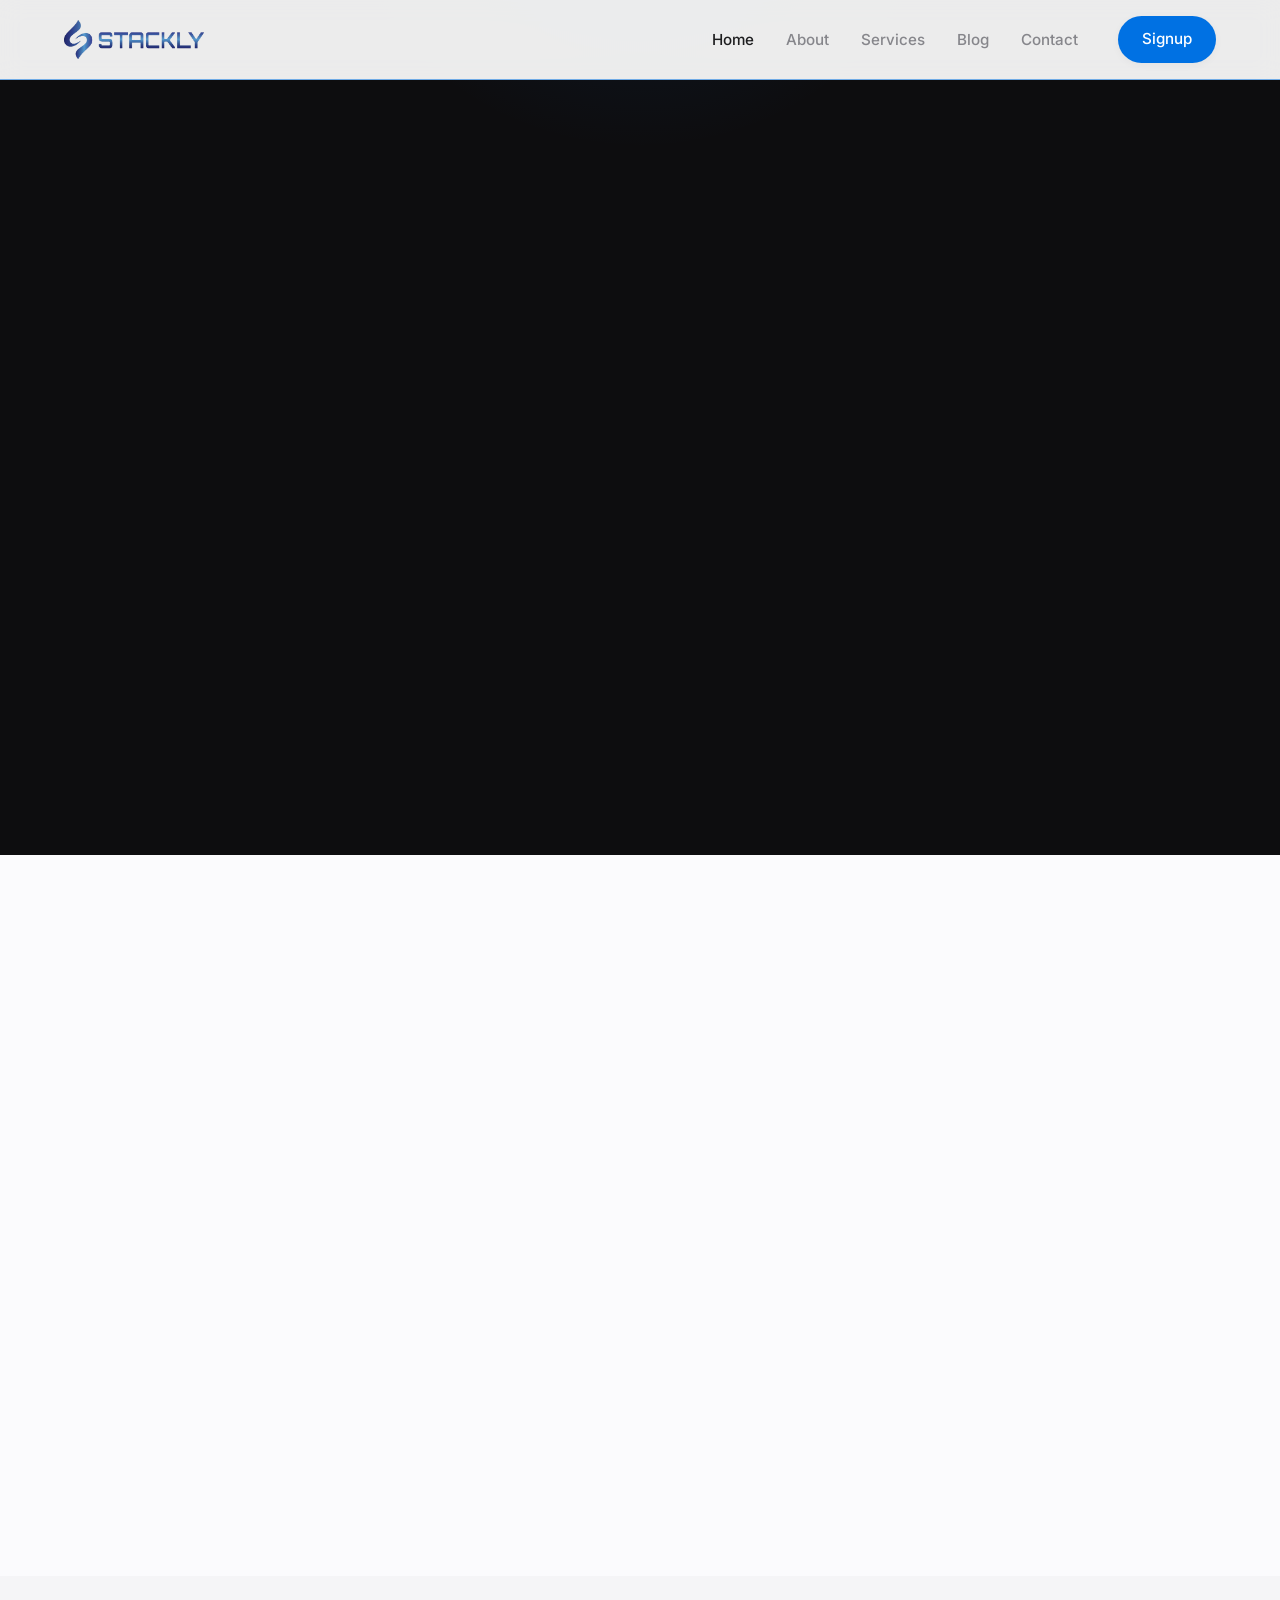
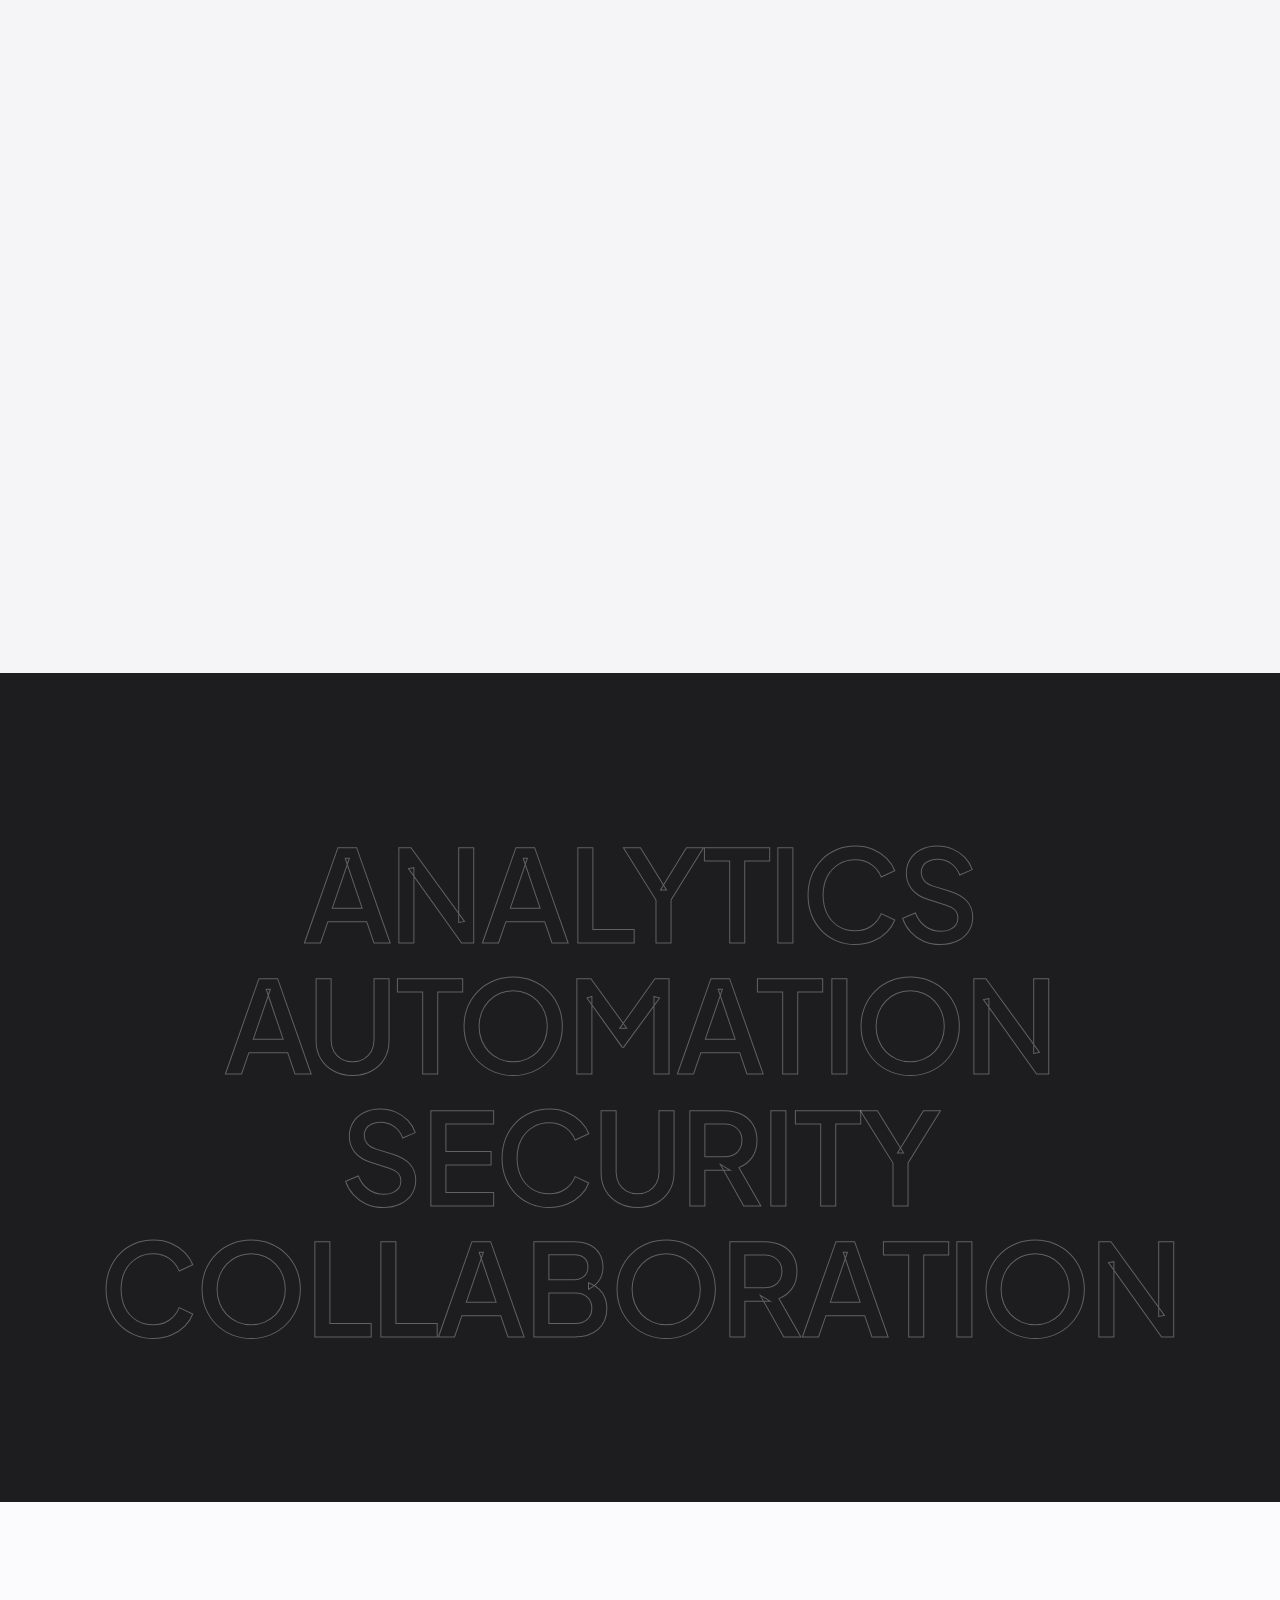
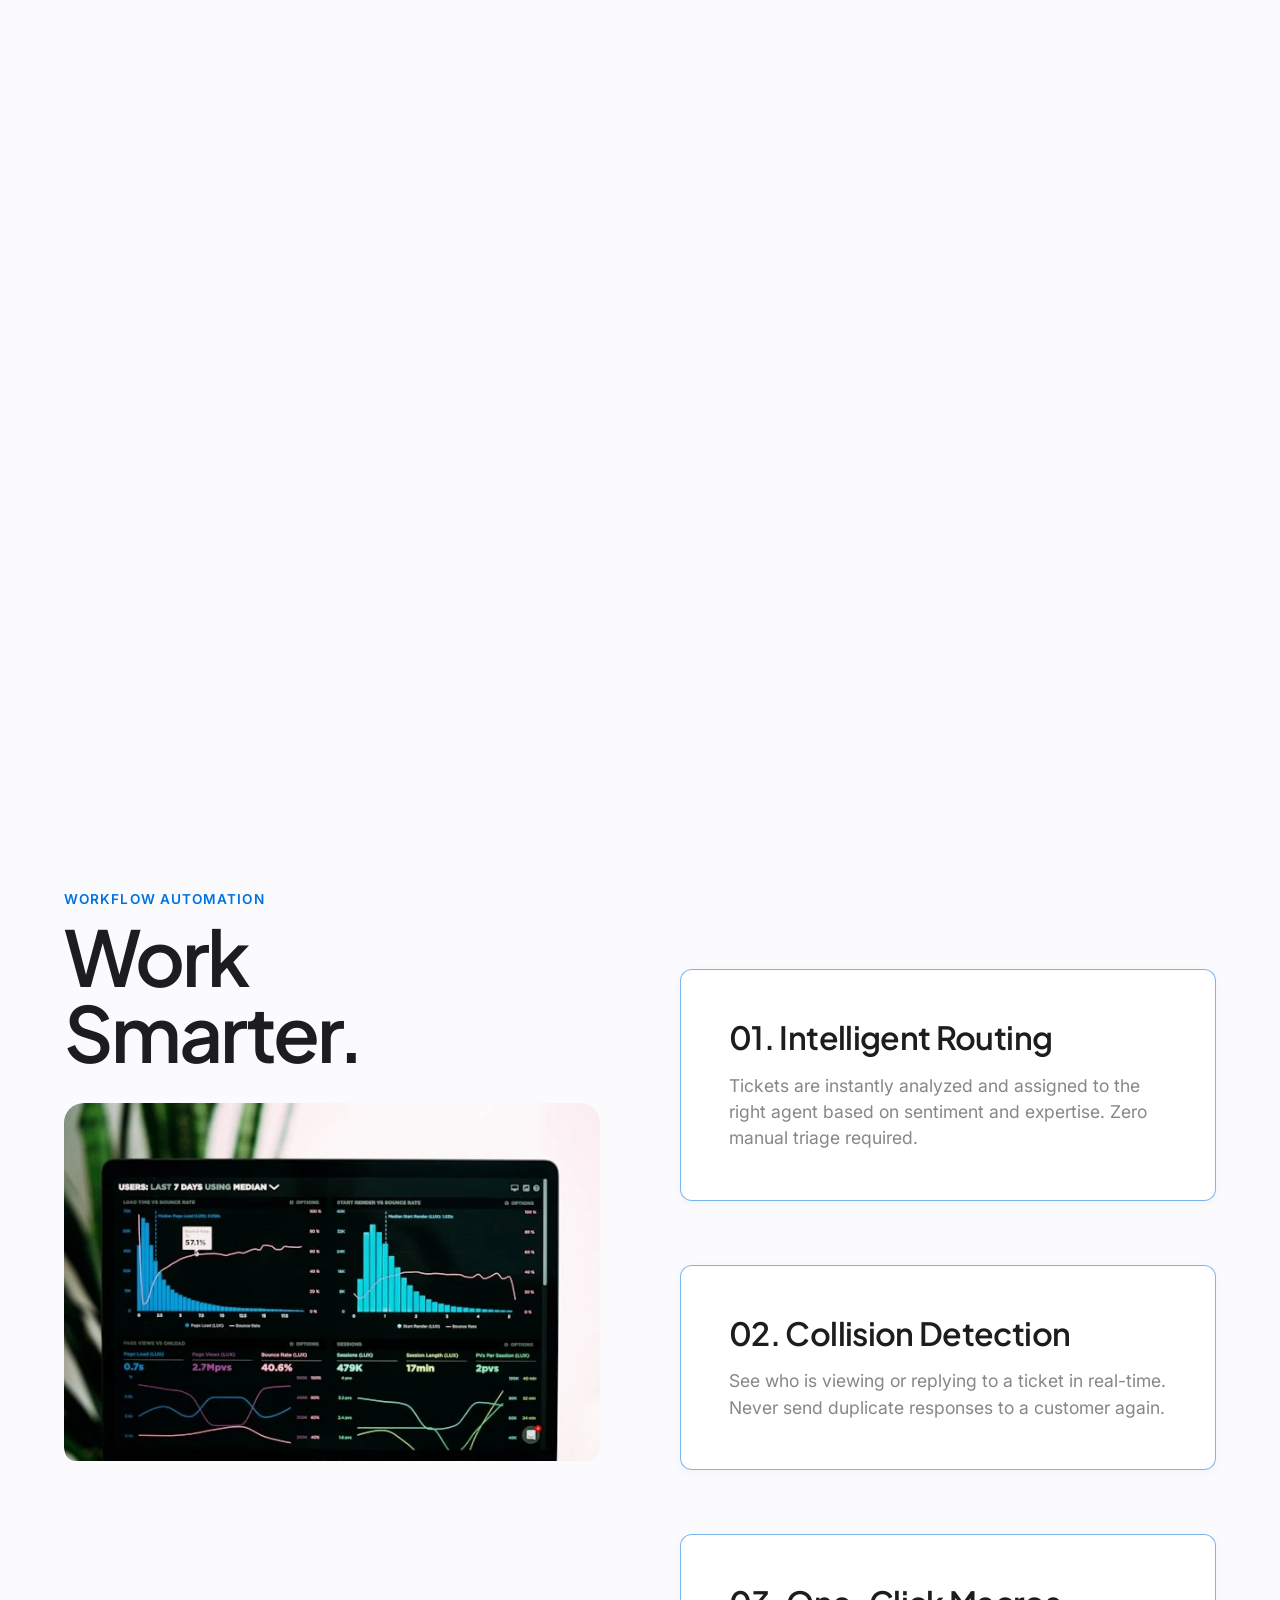
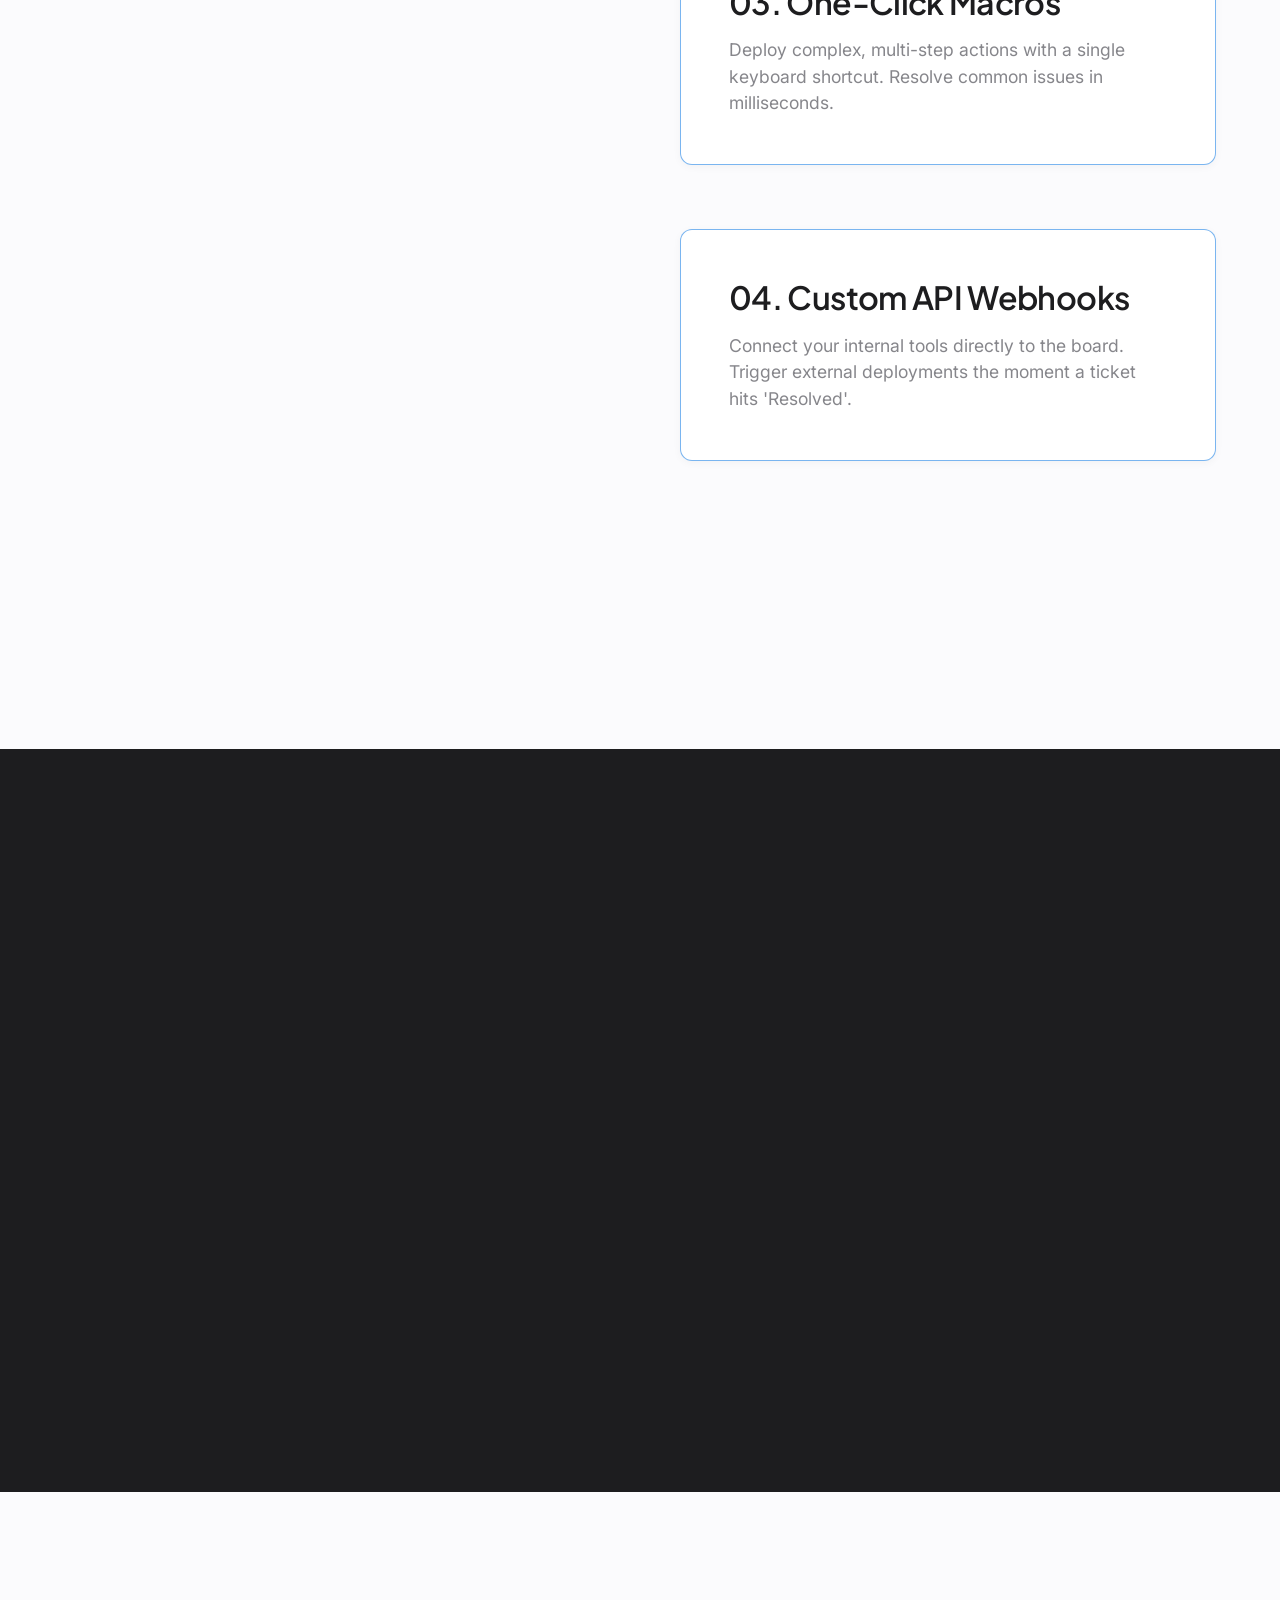
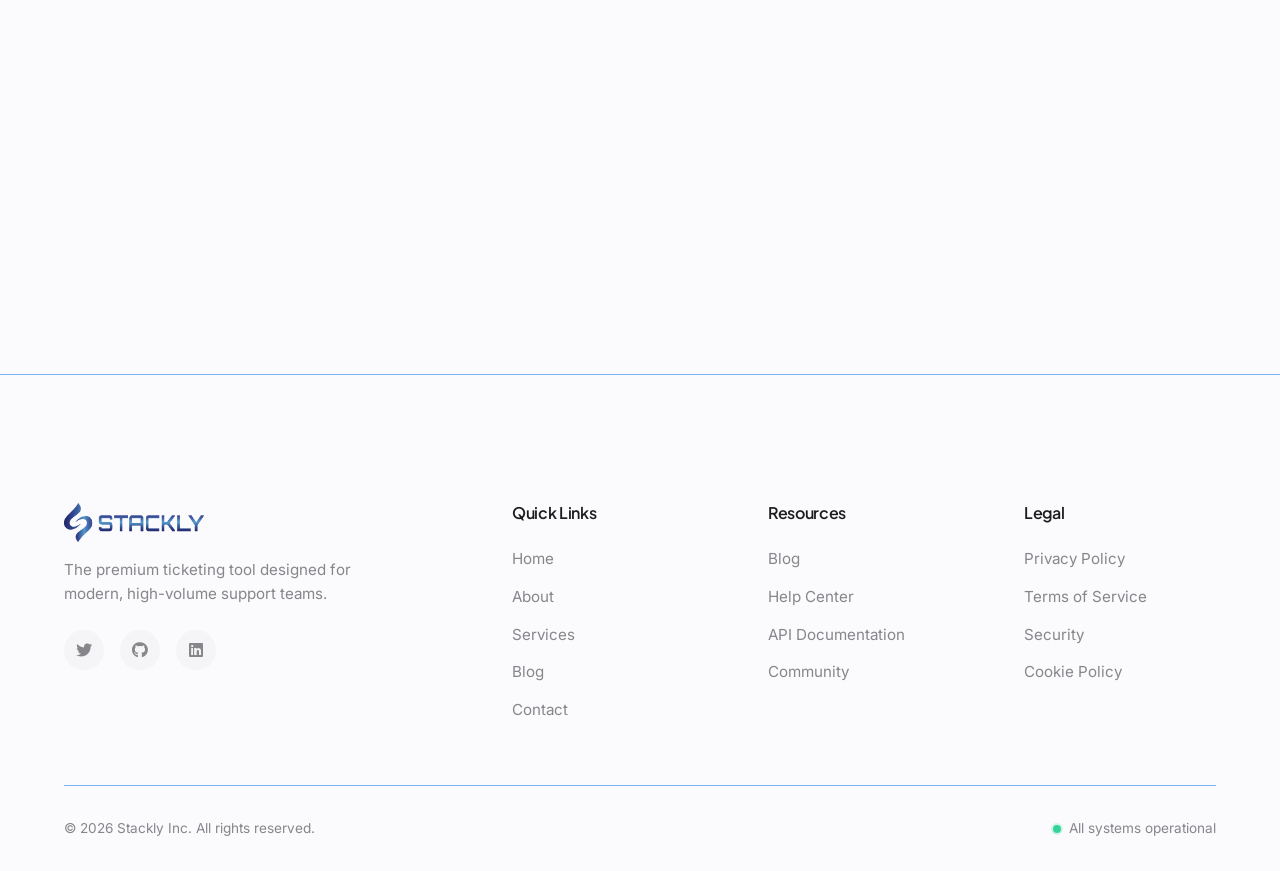
==== index.html @ b0f9d083 "Ticketing tool theme" ====
<!DOCTYPE html>
<html lang="en">

<head>
    <meta charset="UTF-8">
    <meta name="viewport" content="width=device-width, initial-scale=1.0, maximum-scale=1.0, user-scalable=no">
    <meta name="description" content="Stackly Support Desk - A premium ticketing and issue tracking tool.">
    <meta name="theme-color" content="#f5f5f7">

    <title>Stackly | Support Desk</title>

    <link rel="preconnect" href="https://fonts.googleapis.com">
    <link rel="preconnect" href="https://fonts.gstatic.com" crossorigin>

    <link href="https://unpkg.com/aos@2.3.1/dist/aos.css" rel="stylesheet">

    <link rel="stylesheet" href="https://cdnjs.cloudflare.com/ajax/libs/font-awesome/6.4.0/css/all.min.css"
        integrity="sha512-iecdLmaskl7CVkqkXNQ/ZH/XLlvWZOJyj7Yy7tcenmpD1ypASozpmT/E0iPtmFIB46ZmdtAc9eNBvH0H/ZpiBw=="
        crossorigin="anonymous" referrerpolicy="no-referrer" />

    <link href="https://fonts.googleapis.com/icon?family=Material+Icons+Outlined" rel="stylesheet">

    <link rel="stylesheet" href="shared.css">
    <link rel="stylesheet" href="style.css">
</head>

<body>
    <header class="header">
        <div class="container">
            <a href="index.html" class="logo">
                <img src="./assets/Stackly-logo-Blue.webp" alt="Stackly Logo" loading="lazy">
            </a>
            <nav class="nav" id="nav">
                <ul class="nav-list">
                    <li><a href="index.html" class="nav-link active">Home</a></li>
                    <li><a href="about.html" class="nav-link">About</a></li>
                    <li><a href="services.html" class="nav-link">Services</a></li>
                    <li><a href="blog.html" class="nav-link">Blog</a></li>
                    <li><a href="contact.html" class="nav-link">Contact</a></li>
                </ul>
                <div class="nav-buttons">
                    <a href="signup.html" class="btn btn-primary">
                        Signup
                    </a>
                </div>
            </nav>
            <button class="menu-btn" id="menuBtn" aria-label="Toggle Menu">
                <span class="material-icons-outlined">menu</span>
            </button>
        </div>
    </header>
    <section class="hero-section" id="hero">
        <div class="mouse-spotlight"></div>

        <div class="hero-container">
            <div class="hero-content">
                <div data-aos="fade-down" data-aos-duration="1000">
                    <span class="chip chip-outline hero-badge"
                        style="color: #fff; border-color: rgba(255,255,255,0.2);">
                        <span class="material-icons-outlined"
                            style="font-size: 14px; margin-right: 4px;">auto_awesome</span>
                        Introducing Smart Triage
                    </span>
                </div>

                <h1 class="stagger-title">
                    <span data-aos="fade-up" data-aos-delay="100">Resolve.</span>
                    <span data-aos="fade-up" data-aos-delay="200">Refine.</span>
                    <span class="highlight-gradient" data-aos="fade-up" data-aos-delay="300">Rejoice.</span>
                </h1>

                <p class="hero-desc" data-aos="fade-up" data-aos-delay="400">
                    Stop managing tickets and start solving problems. Stackly brings intelligent automation and a
                    distraction-free environment to your support workflow.
                </p>

                <div class="hero-actions" data-aos="fade-up" data-aos-delay="500">
                    <a href="404page.html" class="btn btn-primary"
                        style="padding: 1rem 2.5rem; font-size: 1.05rem;">Start Free
                        Trial</a>
                    <a href="404page.html" class="btn btn-ghost glass-btn"
                        style="padding: 1rem 2.5rem; font-size: 1.05rem;">Explore Features</a>
                </div>
            </div>

            <div class="bento-visual">
                <div class="bento-card stat-card" data-aos="fade-right" data-aos-delay="600">
                    <span class="material-icons-outlined stat-icon">timer</span>
                    <div class="stat-info">
                        <h4>2.4m</h4>
                        <p>Avg Response Time</p>
                    </div>
                </div>
                <div class="bento-card chart-card" data-aos="fade-left" data-aos-delay="800">
                    <span class="material-icons-outlined stat-icon">trending_up</span>
                    <div class="stat-info">
                        <h4>98.9%</h4>
                        <p>Resolution Rate</p>
                    </div>
                </div>

                <div class="bento-card live-card" data-aos="zoom-in" data-aos-delay="700">
                    <div class="pulse-indicator"></div>
                    <div class="live-info">
                        <p class="ticket-id">Ticket #8042</p>
                        <h4>Payment Gateway Timeout</h4>
                        <div style="margin-top: 1rem;">
                            <span class="chip chip-warning">In Progress</span>
                            <span class="chip chip-outline" style="color: #fff; border-color: #fff;">Assigned to
                                Alex</span>
                        </div>
                    </div>
                </div>


            </div>
        </div>
    </section>

    <section class="section-main" id="features">
        <div class="section-heading heading-center" data-aos="fade-up">
            <span class="heading-overline">Core Platform</span>
            <h2>Everything you need to <span class="highlight-marker">resolve faster</span></h2>
            <p class="heading-desc">
                We stripped away the clutter. What's left is a lightning-fast, highly focused workspace designed
                specifically for high-volume support teams.
            </p>
        </div>

        <div class="features-grid">

            <div class="card-interactive feature-card" data-aos="fade-up" data-aos-delay="100">
                <div class="feature-icon">
                    <span class="material-icons-outlined">view_kanban</span>
                </div>
                <h3>Frictionless Kanban</h3>
                <p>Drag, drop, and resolve. Our board renders at 60fps, meaning zero lag even when managing thousands of
                    active tickets across multiple boards.</p>
                <a href="404page.html" class="feature-link">Learn more <span
                        class="material-icons-outlined">arrow_right_alt</span></a>
            </div>


            <div class="card-interactive feature-card" data-aos="fade-up" data-aos-delay="200">
                <div class="feature-icon">
                    <span class="material-icons-outlined">route</span>
                </div>
                <h3>Smart Routing</h3>
                <p>Automatically assign tickets based on priority, agent workload, or specific technical expertise using
                    our <span class="text-accent">custom rules engine</span>.</p>
                <a href="404page.html" class="feature-link">View automation <span
                        class="material-icons-outlined">arrow_right_alt</span></a>
            </div>


            <div class="card-interactive feature-card" data-aos="fade-up" data-aos-delay="300">
                <div class="feature-icon">
                    <span class="material-icons-outlined">insights</span>
                </div>
                <h3>Real-time Analytics</h3>
                <p>Monitor resolution rates, agent performance, and customer satisfaction scores live. No more waiting
                    for end-of-week reporting exports.</p>
                <a href="404page.html" class="feature-link">Explore dashboards <span
                        class="material-icons-outlined">arrow_right_alt</span></a>
            </div>
        </div>
    </section>

    <section class="section-alt" id="about">
        <div class="about-container">
            <div class="about-grid">


                <div class="about-content" data-aos="fade-right" data-aos-duration="800">
                    <span class="heading-overline">Why Stackly?</span>
                    <h2>Built for speed, <br>designed for <span class="text-accent">clarity.</span></h2>
                    <p class="about-desc">
                        Most ticketing tools are bloated with legacy features you never use. We rebuilt the support
                        experience from the ground up to focus entirely on what matters: resolving customer issues as
                        quickly as possible without agent burnout.
                    </p>

                    <ul class="benefit-list">
                        <li>
                            <span class="material-icons-outlined benefit-icon">check_circle</span>
                            <strong>Zero-clutter interface:</strong> See only what you need to solve the current ticket.
                        </li>
                        <li>
                            <span class="material-icons-outlined benefit-icon">check_circle</span>
                            <strong>Keyboard-first design:</strong> Navigate, assign, and resolve without touching your
                            mouse.
                        </li>
                        <li>
                            <span class="material-icons-outlined benefit-icon">check_circle</span>
                            <strong>Enterprise-grade security:</strong> End-to-end encryption for all customer data.
                        </li>
                    </ul>

                    <a href="404page.html" class="btn btn-primary" style="margin-top: 1rem;">Read our story</a>
                </div>


                <div class="about-visual" data-aos="fade-left" data-aos-duration="800" data-aos-delay="200">

                    <div class="image-wrapper">
                        <img src="./assets/Home1.webp" alt="Team collaborating on support tickets"
                            class="img-cover shadow-premium">
                        <div class="floating-stat-card card-base" data-aos="zoom-in" data-aos-delay="600">
                            <div class="stat-header">
                                <span class="material-icons-outlined" style="color: #34d399;">arrow_upward</span>
                                <span style="font-weight: 600; color: #107b3b;">+42%</span>
                            </div>
                            <p style="font-size: 0.85rem; color: var(--text-secondary); margin-top: 0.25rem;">Team
                                Productivity</p>
                        </div>
                    </div>
                </div>
            </div>
        </div>
    </section>

    <section class="hover-reveal-section section-dark">

        <div class="hover-image-cursor" id="hoverCursor">
            <img src="" alt="Preview" id="hoverCursorImg">
        </div>

        <div class="hover-list">

            <div class="hover-item" data-img="./assets/home2.webp">
                <h2>Analytics</h2>
            </div>
            <div class="hover-item" data-img="./assets/home3.webp">
                <h2>Automation</h2>
            </div>
            <div class="hover-item" data-img="./assets/home4.webp">
                <h2>Security</h2>
            </div>
            <div class="hover-item" data-img="./assets/home1.webp">
                <h2>Collaboration</h2>
            </div>
        </div>
    </section>
    <section class="section-main" id="blog">
        <div class="section-heading heading-center" data-aos="fade-up">
            <span class="heading-overline">Resources & Updates</span>
            <h2>The latest from <span class="text-accent">Stackly</span></h2>
            <p class="heading-desc">
                Product updates, support team best practices, and industry insights to help you deliver exceptional
                customer experiences.
            </p>
        </div>

        <div class="blog-grid">
            <article class="blog-card card-interactive" data-aos="fade-up" data-aos-delay="100">
                <div class="blog-image-wrapper">
                    <img src="./assets/blog2.webp" alt="Data dashboard" class="blog-image">
                </div>
                <div class="blog-content">
                    <div class="blog-meta">
                        <span class="chip chip-primary">Product Update</span>
                        <span class="blog-date">Oct 12, 2026</span>
                    </div>
                    <h3>Introducing AI-Powered Triage</h3>
                    <p>Learn how our new machine learning model automatically tags, prioritizes, and routes incoming
                        tickets with 98% accuracy.</p>
                    <a href="404page.html" class="feature-link">Read Article <span
                            class="material-icons-outlined">arrow_right_alt</span></a>
                </div>
            </article>

            <article class="blog-card card-interactive" data-aos="fade-up" data-aos-delay="200">
                <div class="blog-image-wrapper">
                    <img src="./assets/blog1.webp" alt="Team meeting" class="blog-image">
                </div>
                <div class="blog-content">
                    <div class="blog-meta">
                        <span class="chip chip-default">Best Practices</span>
                        <span class="blog-date">Sep 28, 2026</span>
                    </div>
                    <h3>How to reduce First Response Time</h3>
                    <p>A deep dive into the workflows and automation rules top-performing teams use to cut their
                        response times in half.</p>
                    <a href="404page.html" class="feature-link">Read Article <span
                            class="material-icons-outlined">arrow_right_alt</span></a>
                </div>
            </article>

            <article class="blog-card card-interactive" data-aos="fade-up" data-aos-delay="300">
                <div class="blog-image-wrapper">
                    <img src="./assets/blog3.webp" alt="Office space" class="blog-image">
                </div>
                <div class="blog-content">
                    <div class="blog-meta">
                        <span class="chip chip-outline">Company News</span>
                        <span class="blog-date">Sep 15, 2026</span>
                    </div>
                    <h3>Stackly secures Series A Funding</h3>
                    <p>We are thrilled to announce our $12M Series A round, allowing us to accelerate platform
                        development and expand our global team.</p>
                    <a href="404page.html" class="feature-link">Read Article <span
                            class="material-icons-outlined">arrow_right_alt</span></a>
                </div>
            </article>
        </div>
    </section>

    <section class="modern-sticky-section" id="sticky-features">
        <div class="sticky-container">


            <div class="sticky-left">
                <div class="sticky-content">
                    <span class="heading-overline">Workflow Automation</span>
                    <h2 class="massive-text">Work <br> <span class="text-accent">Smarter.</span></h2>
                    <div class="sticky-visual">
                        <img src="./assets/home2.webp" alt="Dashboard" class="img-cover">
                    </div>
                </div>
            </div>


            <div class="scrolling-right">
                <div class="scroll-card card-interactive">
                    <h3>01. Intelligent Routing</h3>
                    <p>Tickets are instantly analyzed and assigned to the right agent based on sentiment and expertise.
                        Zero manual triage required.</p>
                </div>

                <div class="scroll-card card-interactive">
                    <h3>02. Collision Detection</h3>
                    <p>See who is viewing or replying to a ticket in real-time. Never send duplicate responses to a
                        customer again.</p>
                </div>

                <div class="scroll-card card-interactive">
                    <h3>03. One-Click Macros</h3>
                    <p>Deploy complex, multi-step actions with a single keyboard shortcut. Resolve common issues in
                        milliseconds.</p>
                </div>

                <div class="scroll-card card-interactive">
                    <h3>04. Custom API Webhooks</h3>
                    <p>Connect your internal tools directly to the board. Trigger external deployments the moment a
                        ticket hits 'Resolved'.</p>
                </div>
            </div>

        </div>
    </section>

    <section class="section-dark" id="testimonials"
        style="min-height: 80vh; display: flex; flex-direction: column; justify-content: center;">

        <div class="hero-glow" style="top: 10%; opacity: 0.4;"></div>

        <div class="section-heading heading-center" data-aos="fade-up">
            <span class="heading-overline" style="color: #66b2ff;">Social Proof</span>
            <h2>Loved by <span class="highlight-gradient">Support Teams</span></h2>
        </div>

        <div class="testimonial-spotlight-container" data-aos="zoom-in-up" data-aos-delay="200">


            <div class="spotlight-glass-panel">
                <span class="material-icons-outlined quote-icon-large">format_quote</span>

                <div class="active-quote-wrapper" id="quoteWrapper">
                    <div class="stars" id="activeStars">

                    </div>
                    <p class="active-review-text" id="activeQuoteText"></p>

                    <div class="active-reviewer-info">
                        <h4 id="activeName"></h4>
                        <p id="activeRole"></p>
                    </div>
                </div>
            </div>


            <div class="avatar-navigation" id="avatarNav">

            </div>


            <div class="autoplay-progress">
                <div class="progress-bar" id="progressBar"></div>
            </div>
        </div>
    </section>

    <section class="section-main" id="pricing">
        <div class="section-heading heading-center" data-aos="fade-up">
            <span class="heading-overline">Simple Pricing</span>
            <h2>Transparent plans for <span class="text-accent">any team size</span></h2>
            <p class="heading-desc">
                Start for free, then upgrade as your support volume grows. No hidden fees or surprise overages.
            </p>
        </div>


        <div class="billing-toggle-container" data-aos="fade-up" data-aos-delay="100">
            <span class="toggle-label" id="label-monthly">Monthly</span>
            <label class="toggle-switch">
                <input type="checkbox" id="billingToggle">
                <span class="toggle-slider"></span>
            </label>
            <span class="toggle-label" id="label-yearly">Annually <span class="save-badge">Save 20%</span></span>
        </div>

        <div class="pricing-grid">

            <div class="pricing-card card-base" data-aos="fade-up" data-aos-delay="150">
                <div class="pricing-header">
                    <h3>Starter</h3>
                    <p>For small teams getting started.</p>
                    <div class="price">
                        <span class="currency">$</span>
                        <span class="amount" data-monthly="19" data-yearly="15">19</span>
                        <span class="period">/mo per user</span>
                    </div>
                    <a href="404page.html" class="btn btn-ghost full-width">Start Free Trial</a>
                </div>
                <div class="pricing-features">
                    <ul>
                        <li><span class="material-icons-outlined">check</span> Up to 3 Users</li>
                        <li><span class="material-icons-outlined">check</span> Unified Email Inbox</li>
                        <li><span class="material-icons-outlined">check</span> Basic Kanban Board</li>
                        <li><span class="material-icons-outlined">check</span> 7-Day Ticket History</li>
                        <li class="disabled"><span class="material-icons-outlined">close</span> AI Auto-Triage</li>
                    </ul>
                </div>
            </div>


            <div class="pricing-card card-base popular-tier" data-aos="fade-up" data-aos-delay="250">
                <div class="popular-badge">Most Popular</div>
                <div class="pricing-header">
                    <h3>Professional</h3>
                    <p>For scaling support operations.</p>
                    <div class="price">
                        <span class="currency">$</span>
                        <span class="amount" data-monthly="49" data-yearly="39">49</span>
                        <span class="period">/mo per user</span>
                    </div>
                    <a href="404page.html" class="btn btn-primary full-width">Start Free Trial</a>
                </div>
                <div class="pricing-features">
                    <ul>
                        <li><span class="material-icons-outlined">check</span> Unlimited Users</li>
                        <li><span class="material-icons-outlined">check</span> Omnichannel Support</li>
                        <li><span class="material-icons-outlined">check</span> Advanced Workflows</li>
                        <li><span class="material-icons-outlined">check</span> Unlimited History</li>
                        <li><span class="material-icons-outlined">check</span> AI Auto-Triage</li>
                    </ul>
                </div>
            </div>


            <div class="pricing-card card-base" data-aos="fade-up" data-aos-delay="350">
                <div class="pricing-header">
                    <h3>Enterprise</h3>
                    <p>For custom security and compliance.</p>
                    <div class="price">
                        <span class="currency">$</span>
                        <span class="amount" data-monthly="99" data-yearly="79">99</span>
                        <span class="period">/mo per user</span>
                    </div>
                    <a href="404page.html" class="btn btn-ghost full-width">Contact Sales</a>
                </div>
                <div class="pricing-features">
                    <ul>
                        <li><span class="material-icons-outlined">check</span> Everything in Pro</li>
                        <li><span class="material-icons-outlined">check</span> Dedicated Success Manager</li>
                        <li><span class="material-icons-outlined">check</span> Custom Data Retention</li>
                        <li><span class="material-icons-outlined">check</span> Single Sign-On (SSO)</li>
                        <li><span class="material-icons-outlined">check</span> 24/7 Phone Support</li>
                    </ul>
                </div>
            </div>
        </div>
    </section>

    <section class="section-alt" id="faq">
        <div class="section-heading heading-center" data-aos="fade-up">
            <span class="heading-overline">Questions?</span>
            <h2>Frequently Asked <span class="text-accent">Questions</span></h2>
            <p class="heading-desc">
                Everything you need to know about the product and billing.
            </p>
        </div>

        <div class="faq-container">

            <div class="faq-item" data-aos="fade-up" data-aos-delay="100">
                <button class="faq-question">
                    Can I integrate my existing email support address?
                    <span class="material-icons-outlined faq-icon">add</span>
                </button>
                <div class="faq-answer">
                    <div class="faq-answer-inner">
                        <p>Yes, absolutely. You can forward emails from Gmail, Outlook, or any standard IMAP provider
                            directly into Stackly. Setting it up takes less than two minutes from your dashboard.</p>
                    </div>
                </div>
            </div>


            <div class="faq-item" data-aos="fade-up" data-aos-delay="200">
                <button class="faq-question">
                    How does the AI Auto-Triage work?
                    <span class="material-icons-outlined faq-icon">add</span>
                </button>
                <div class="faq-answer">
                    <div class="faq-answer-inner">
                        <p>Our machine learning model analyzes the text of incoming tickets. It automatically assigns a
                            priority level, adds relevant tags, and routes the ticket to the agent with the right
                            expertise, bypassing the need for manual sorting.</p>
                    </div>
                </div>
            </div>


            <div class="faq-item" data-aos="fade-up" data-aos-delay="300">
                <button class="faq-question">
                    Is there a limit to how many historical tickets I can store?
                    <span class="material-icons-outlined faq-icon">add</span>
                </button>
                <div class="faq-answer">
                    <div class="faq-answer-inner">
                        <p>On the Starter plan, we keep 7 days of ticket history searchable. On the Professional and
                            Enterprise plans, your ticket history is unlimited and stored securely forever.</p>
                    </div>
                </div>
            </div>


            <div class="faq-item" data-aos="fade-up" data-aos-delay="400">
                <button class="faq-question">
                    Can I switch between monthly and annual billing later?
                    <span class="material-icons-outlined faq-icon">add</span>
                </button>
                <div class="faq-answer">
                    <div class="faq-answer-inner">
                        <p>Yes. You can upgrade, downgrade, or switch your billing cycle at any time from your account
                            settings. Any prorated balance will be automatically applied to your next invoice.</p>
                    </div>
                </div>
            </div>
        </div>
    </section>
    <section class="section-main" id="contact" style="padding-bottom: 0;">
        <div class="cta-wrapper" data-aos="zoom-in" data-aos-duration="800">
            <div class="cta-content">
                <h2>Ready to transform your <br>support workflow?</h2>
                <p>Join thousands of high-performance teams already using Stackly to resolve tickets faster and keep
                    customers happier.</p>

                <div class="cta-actions">
                    <a href="404page.html" class="btn btn-secondary"
                        style="background-color: var(--color-surface); color: var(--color-brand); font-size: 1.1rem; padding: 1rem 2.5rem;">Start
                        your free trial</a>
                    <a href="404page.html" class="btn btn-ghost"
                        style="color: var(--color-surface); border-color: rgba(255,255,255,0.3); font-size: 1.1rem; padding: 1rem 2.5rem;">Contact
                        Sales</a>
                </div>
                <p class="cta-subtext">14-day free trial. No credit card required.</p>
            </div>

            <div class="cta-shape shape-1"></div>
            <div class="cta-shape shape-2"></div>
        </div>
    </section>

    <footer class="footer">
        <div class="footer-container">
            <div class="footer-grid">
                <div class="footer-brand">
                    <a href="index.html" class="logo"> <img src="./assets/Stackly-logo-Blue.webp" alt="Logo"
                            loading="lazy">
                        </span></a>
                    <p>The premium ticketing tool designed for modern, high-volume support teams.</p>
                    <div class="social-links">
                        <a href="404page.html"><i class="fa-brands fa-twitter"></i></a>
                        <a href="404page.html"><i class="fa-brands fa-github"></i></a>
                        <a href="404page.html"><i class="fa-brands fa-linkedin"></i></a>
                    </div>
                </div>
                <div class="footer-links">
                    <h4>Quick Links</h4>
                    <ul>
                        <li><a href="index.html">Home</a></li>
                        <li><a href="about.html">About</a></li>
                        <li><a href="services.html">Services</a></li>
                        <li><a href="blog.html">Blog</a></li>
                        <li><a href="contact.html">Contact</a></li>
                    </ul>
                </div>
                <div class="footer-links">
                    <h4>Resources</h4>
                    <ul>
                        <li><a href="#blog">Blog</a></li>
                        <li><a href="404page.html">Help Center</a></li>
                        <li><a href="404page.html">API Documentation</a></li>
                        <li><a href="404page.html">Community</a></li>
                    </ul>
                </div>
                <div class="footer-links">
                    <h4>Legal</h4>
                    <ul>
                        <li><a href="404page.html">Privacy Policy</a></li>
                        <li><a href="404page.html">Terms of Service</a></li>
                        <li><a href="404page.html">Security</a></li>
                        <li><a href="404page.html">Cookie Policy</a></li>
                    </ul>
                </div>
            </div>

            <div class="footer-bottom">
                <p>&copy; 2026 Stackly Inc. All rights reserved.</p>
                <div class="status-indicator">
                    <span class="status-dot"></span> All systems operational
                </div>
            </div>
        </div>
    </footer>
    <script src="https://unpkg.com/@studio-freight/lenis@1.0.34/dist/lenis.min.js"></script>
    <script src="https://cdnjs.cloudflare.com/ajax/libs/gsap/3.12.2/gsap.min.js"></script>
    <script src="https://cdnjs.cloudflare.com/ajax/libs/gsap/3.12.2/ScrollTrigger.min.js"></script>
    <script src="https://unpkg.com/aos@2.3.1/dist/aos.js"></script>
    <script src="script.js"></script>
    <script>



        const heroSection = document.getElementById('hero');

        if (heroSection) {
            heroSection.addEventListener('mousemove', (e) => {

                const rect = heroSection.getBoundingClientRect();


                const x = e.clientX - rect.left;
                const y = e.clientY - rect.top;


                heroSection.style.setProperty('--mouse-x', `${x}px`);
                heroSection.style.setProperty('--mouse-y', `${y}px`);
            });
        }



        document.addEventListener("DOMContentLoaded", () => {
            const testimonials = [
                {
                    id: 0,
                    name: "Shreya",
                    role: "Head of Support.",
                    image: "./assets/review1.webp",
                    quote: "Switching to Stackly was the best decision for our team. The AI auto-triage alone saves our managers 15 hours a week in manual ticket routing. It's incredibly fast.",
                    stars: 5
                },
                {
                    id: 1,
                    name: "David",
                    role: "VP of Customer Success, SaaS Inc.",
                    image: "./assets/review3.webp",
                    quote: "We tried everything—Zendesk, Intercom, Freshdesk. Stackly is the only platform that feels like it was built for the 21st century. The keyboard shortcuts are a game changer.",
                    stars: 5
                },
                {
                    id: 2,
                    name: "Ishwarya",
                    role: "Director of IT, Global Retail",
                    image: "./assets/review2.webp",
                    quote: "The real-time Kanban board is flawless. We manage over 2,000 active tickets across 4 regions, and the UI never drops a single frame. Absolutely premium experience.",
                    stars: 5
                }
            ];

            const quoteWrapper = document.getElementById('quoteWrapper');
            const quoteText = document.getElementById('activeQuoteText');
            const authorName = document.getElementById('activeName');
            const authorRole = document.getElementById('activeRole');
            const starsContainer = document.getElementById('activeStars');
            const avatarNav = document.getElementById('avatarNav');
            const progressBar = document.getElementById('progressBar');

            let currentIndex = 0;
            let autoplayInterval;
            const AUTOPLAY_DURATION = 6000; // 6 seconds per slide


            testimonials.forEach((test, index) => {
                const btn = document.createElement('button');
                btn.className = `avatar-btn ${index === 0 ? 'is-active' : ''}`;
                btn.setAttribute('data-index', index);
                btn.innerHTML = `<img src="${test.image}" alt="${test.name}">`;

                btn.addEventListener('click', () => {
                    if (currentIndex === index) return;
                    resetAutoplay();
                    updateSpotlight(index);
                });

                avatarNav.appendChild(btn);
            });


            const updateSpotlight = (index) => {

                quoteWrapper.classList.add('fade-out');


                document.querySelectorAll('.avatar-btn').forEach(btn => btn.classList.remove('is-active'));
                avatarNav.children[index].classList.add('is-active');


                setTimeout(() => {
                    const data = testimonials[index];
                    quoteText.textContent = `"${data.quote}"`;
                    authorName.textContent = data.name;
                    authorRole.textContent = data.role;


                    starsContainer.innerHTML = '';
                    for (let i = 0; i < data.stars; i++) {
                        starsContainer.innerHTML += '<i class="fa-solid fa-star"></i>';
                    }

                    currentIndex = index;
                    quoteWrapper.classList.remove('fade-out');
                }, 400); // Matches the 0.4s CSS transition
            };


            const startAutoplay = () => {

                progressBar.style.transition = 'none';
                progressBar.style.width = '0%';


                setTimeout(() => {
                    progressBar.style.transition = `width ${AUTOPLAY_DURATION}ms linear`;
                    progressBar.style.width = '100%';
                }, 50);

                autoplayInterval = setInterval(() => {
                    let nextIndex = (currentIndex + 1) % testimonials.length;
                    updateSpotlight(nextIndex);


                    progressBar.style.transition = 'none';
                    progressBar.style.width = '0%';
                    setTimeout(() => {
                        progressBar.style.transition = `width ${AUTOPLAY_DURATION}ms linear`;
                        progressBar.style.width = '100%';
                    }, 50);

                }, AUTOPLAY_DURATION);
            };

            const resetAutoplay = () => {
                clearInterval(autoplayInterval);
                startAutoplay();
            };


            updateSpotlight(0);
            startAutoplay();
        });



        document.addEventListener("DOMContentLoaded", () => {
            const billingToggle = document.getElementById('billingToggle');
            const labelMonthly = document.getElementById('label-monthly');
            const labelYearly = document.getElementById('label-yearly');
            const priceAmounts = document.querySelectorAll('.price .amount');

            if (billingToggle) {

                labelMonthly.classList.add('active');

                billingToggle.addEventListener('change', (e) => {
                    const isYearly = e.target.checked;


                    if (isYearly) {
                        labelYearly.classList.add('active');
                        labelMonthly.classList.remove('active');
                    } else {
                        labelMonthly.classList.add('active');
                        labelYearly.classList.remove('active');
                    }


                    priceAmounts.forEach(amountEl => {
                        amountEl.style.opacity = '0'; // Fade out

                        setTimeout(() => {
                            const newPrice = isYearly
                                ? amountEl.getAttribute('data-yearly')
                                : amountEl.getAttribute('data-monthly');

                            amountEl.textContent = newPrice;
                            amountEl.style.opacity = '1'; // Fade back in
                        }, 150); // Wait half of the CSS transition time
                    });
                });
            }
        });



        document.addEventListener("DOMContentLoaded", () => {
            const faqItems = document.querySelectorAll('.faq-item');

            faqItems.forEach(item => {
                const questionBtn = item.querySelector('.faq-question');

                questionBtn.addEventListener('click', () => {
                    const isOpen = item.classList.contains('is-open');


                    faqItems.forEach(otherItem => {
                        otherItem.classList.remove('is-open');
                    });


                    if (!isOpen) {
                        item.classList.add('is-open');
                    }
                });
            });
        });



        document.addEventListener('DOMContentLoaded', () => {
            const hoverItems = document.querySelectorAll('.hover-item');
            const cursor = document.getElementById('hoverCursor');
            const cursorImg = document.getElementById('hoverCursorImg');

            let mouseX = 0;
            let mouseY = 0;
            let cursorX = 0;
            let cursorY = 0;


            const renderCursor = () => {

                cursorX += (mouseX - cursorX) * 0.15;
                cursorY += (mouseY - cursorY) * 0.15;

                cursor.style.left = `${cursorX}px`;
                cursor.style.top = `${cursorY}px`;

                requestAnimationFrame(renderCursor);
            };
            requestAnimationFrame(renderCursor);


            window.addEventListener('mousemove', (e) => {
                mouseX = e.clientX;
                mouseY = e.clientY;
            });

            hoverItems.forEach(item => {
                item.addEventListener('mouseenter', () => {
                    const imgSrc = item.getAttribute('data-img');
                    cursorImg.src = imgSrc;
                    cursor.classList.add('is-visible');
                });

                item.addEventListener('mouseleave', () => {
                    cursor.classList.remove('is-visible');
                });
            });
        });
    </script>
</body>

</html>
---- shared.css ----
@import url('https://fonts.googleapis.com/css2?family=Inter:wght@300;400;500;600&family=Plus+Jakarta+Sans:wght@500;600;700;800&display=swap');

:root {

    --font-heading: 'Plus Jakarta Sans', -apple-system, BlinkMacSystemFont, "Segoe UI", sans-serif;
    --font-body: 'Inter', -apple-system, BlinkMacSystemFont, "Segoe UI", Roboto, sans-serif;

    --bg-main: #fbfbfd;

    --bg-secondary: #f5f5f7;

    --bg-dark: #1d1d1f;



    --text-primary: #1d1d1f;

    --text-secondary: #86868b;

    --text-inverse: #fbfbfd;



    --color-brand: #0071e3;

    --color-brand-hover: #0077ed;
    --color-surface: #ffffff;

    --color-surface-hover: #f5f5f7;
    --color-danger: #ff3b30;

    --color-danger-hover: #ff453a;


    --shadow-sm: 0 2px 8px rgba(0, 0, 0, 0.04);
    --shadow-md: 0 8px 16px rgba(0, 0, 0, 0.08);
    --shadow-lg: 0 16px 32px rgba(0, 0, 0, 0.12);


    --radius-sm: 8px;
    --radius-md: 12px;
    --radius-lg: 20px;
    --radius-pill: 9999px;


    --transition-fast: 0.15s ease-out;
    --transition-smooth: 0.3s cubic-bezier(0.16, 1, 0.3, 1);

    --border: #0071e385;
}

* {
    margin: 0;
    padding: 0;
    box-sizing: border-box;
}

body {
    font-family: var(--font-body);
    background-color: var(--bg-main);
    color: var(--text-primary);
    -webkit-font-smoothing: antialiased;
    -moz-osx-font-smoothing: grayscale;
    line-height: 1.5;
    overflow-x: hidden;
}

/* =========================================
   CUSTOM SCROLLBAR
   ========================================= */

html {
    scrollbar-width: thin;
    scrollbar-color: var(--text-secondary) var(--bg-main);
}


::-webkit-scrollbar {
    width: 8px;

    height: 8px;

}

::-webkit-scrollbar-track {
    background: var(--bg-main);
    border-left: 1px solid rgba(0, 0, 0, 0.03);

}

::-webkit-scrollbar-thumb {
    background: #c1c1c4;

    border-radius: var(--radius-pill);
    border: 2px solid var(--bg-main);

    transition: background 0.3s ease;
}


::-webkit-scrollbar-thumb:hover {
    background: var(--color-brand);

}


.section-dark ::-webkit-scrollbar-track {
    background: var(--bg-dark);
    border-left: 1px solid rgba(255, 255, 255, 0.05);
}

.section-dark ::-webkit-scrollbar-thumb {
    background: #4a4a4f;
    border: 2px solid var(--bg-dark);
}

.section-dark ::-webkit-scrollbar-thumb:hover {
    background: var(--color-brand);
}

h1,
h2,
h3,
h4,
h5,
h6 {
    font-weight: 600;
    letter-spacing: -0.02em;
    color: var(--text-primary);
    margin-bottom: 0.5em;
    line-height: 1.2;
    font-family: var(--font-heading);
}

h1 {
    font-size: 2.5rem;
    letter-spacing: -0.03em;
    font-weight: 700;
}

h2 {
    font-size: 2rem;
}

h3 {
    font-size: 1.5rem;
}

h4 {
    font-size: 1.25rem;
}

h5 {
    font-size: 1rem;
}

h6 {
    font-size: 0.875rem;
    text-transform: uppercase;
    letter-spacing: 0.05em;
    color: var(--text-secondary);
}

a {
    color: var(--color-brand);
    text-decoration: none;
    transition: color var(--transition-fast);
}

a:hover {
    color: var(--color-brand-hover);
}

/* =========================================
   4. LAYOUT & BACKGROUND UTILITIES
   ========================================= */
.section-main {
    background-color: var(--bg-main);
    padding: 4rem 5%;
}

.section-alt {
    background-color: var(--bg-secondary);
    padding: 4rem 5%;
}

.section-dark {
    background-color: var(--bg-dark);
    color: var(--text-inverse);
    padding: 4rem 5%;
}


.section-dark h1,
.section-dark h2,
.section-dark h3,
.section-dark h4,
.section-dark h5,
.section-dark p {
    color: var(--text-inverse);
}

/* =========================================
   5. COMPONENT UTILITIES (Buttons, Cards, Img)
   ========================================= */


.img-fluid {
    max-width: 100%;
    height: auto;
    display: block;
    border-radius: var(--radius-sm);
}

.img-cover {
    width: 100%;
    height: 100%;
    object-fit: cover;
    border-radius: var(--radius-md);
}


.btn {
    display: inline-flex;
    align-items: center;
    justify-content: center;
    padding: 0.75rem 1.5rem;
    font-size: 0.95rem;
    font-weight: 500;
    border: none;
    border-radius: var(--radius-pill);
    cursor: pointer;
    transition: all var(--transition-smooth);
    text-decoration: none;
}

.btn:active {
    transform: scale(0.96);
}


.btn-primary {
    background-color: var(--color-brand);
    color: var(--color-surface);
    box-shadow: var(--shadow-sm);
}

.btn-primary:hover {
    background-color: var(--color-brand-hover);
    box-shadow: var(--shadow-md);
    color: var(--bg-secondary);
}


.btn-secondary {
    background-color: var(--bg-dark);
    color: var(--text-inverse);
}

.btn-secondary:hover {
    background-color: #333336;
    box-shadow: var(--shadow-md);
}


.btn-ghost {
    background-color: transparent;
    color: var(--text-primary);
    border: 1px solid rgba(0, 0, 0, 0.1);
}

.btn-ghost:hover {
    background-color: var(--bg-secondary);
    border-color: rgba(0, 0, 0, 0.2);
}


.card-base {
    background-color: var(--color-surface);
    border-radius: var(--radius-md);
    padding: 1.5rem;
    box-shadow: var(--shadow-sm);
    border: 1px solid rgba(0, 0, 0, 0.05);
}


.card-static {
    background-color: var(--color-surface);
    border-radius: var(--radius-md);
    padding: 2rem;
    box-shadow: var(--shadow-sm);
    border: 1px solid rgba(0, 0, 0, 0.04);
}


.card-interactive {
    background-color: var(--color-surface);
    border-radius: var(--radius-md);
    padding: 1.5rem;
    box-shadow: var(--shadow-sm);
    border: 1px solid rgba(0, 0, 0, 0.05);
    transition: transform var(--transition-smooth), box-shadow var(--transition-smooth);
    cursor: pointer;
}

.card-interactive:hover {
    transform: translateY(-4px);
    box-shadow: var(--shadow-lg);
    border-color: rgba(0, 0, 0, 0.08);
}

/* =========================================
   6. SECTION HEADINGS
   ========================================= */
.section-heading {
    margin-bottom: 2.5rem;
    max-width: 800px;
}

.heading-center {
    text-align: center;
    margin-left: auto;
    margin-right: auto;
}


.heading-overline {
    display: block;
    font-size: 0.85rem;
    font-weight: 600;
    text-transform: uppercase;
    letter-spacing: 0.08em;
    color: var(--color-brand);
    margin-bottom: 0.5rem;
}


.section-heading h2 {
    margin-bottom: 0.75rem;
}


.heading-desc {
    font-size: 1.1rem;
    color: var(--text-secondary);
    line-height: 1.6;
}







.section-dark .heading-overline {
    color: #66b2ff;

}

.section-dark .heading-desc {
    color: #a1a1a6;

}


/* =========================================
   7. CHIPS / TAGS
   ========================================= */
.chip {
    display: inline-flex;
    align-items: center;
    justify-content: center;
    padding: 0.25rem 0.75rem;
    font-size: 0.75rem;
    font-weight: 600;
    border-radius: var(--radius-pill);
    white-space: nowrap;
    letter-spacing: 0.02em;
    transition: transform var(--transition-fast);
}


button.chip,
a.chip {
    cursor: pointer;
    border: none;
    text-decoration: none;
}

button.chip:hover,
a.chip:hover {
    transform: scale(0.95);
}




.chip-default {
    background-color: var(--bg-secondary);
    color: var(--text-primary);
    border: 1px solid rgba(0, 0, 0, 0.05);
}


.chip-primary {
    background-color: var(--color-brand);
    color: var(--color-surface);
}


.chip-success {
    background-color: #e0f8e9;
    color: #107b3b;
}


.chip-warning {
    background-color: #fef3c7;
    color: #b45309;
}


.chip-danger {
    background-color: #fee2e2;
    color: #b91c1c;
}


.chip-outline {
    background-color: transparent;
    color: var(--text-secondary);
    border: 1px solid var(--text-secondary);
}

/* =========================================
   8. TEXT HIGHLIGHT UTILITIES
   ========================================= */


.text-highlight {
    background-color: rgba(0, 113, 227, 0.12);

    color: var(--color-brand);
    padding: 0.1rem 0.35rem;
    border-radius: 4px;
    font-weight: 500;
}


.text-highlight-marker {
    background-color: #fde047;
    color: #1d1d1f;
    padding: 0.1rem 0.35rem;
    border-radius: 4px;
    font-weight: 500;
}


.text-highlight-subtle {
    background-color: var(--border);
    color: var(--text-primary);
    padding: 0.1rem 0.35rem;
    border-radius: 4px;
    font-family: monospace;

}

/* ===================================
   HEADER
=================================== */

.header {
    position: fixed;
    top: 0;
    left: 0;
    width: 100%;
    z-index: 9999;

    background: rgba(255, 255, 255, .92);
    backdrop-filter: blur(12px);
    -webkit-backdrop-filter: blur(12px);

    border-bottom: 1px solid var(--border);
}

.container {

    max-width: 1400px;
    margin: auto;

    padding: 1rem 5%;

    display: flex;
    align-items: center;
    justify-content: space-between;

    gap: 2rem;

}

.logo img {
    width: 140px;
    display: block;
}

.nav {

    display: flex;
    align-items: center;
    gap: 2.5rem;

    margin-left: auto;

}

.nav-list {

    display: flex;
    list-style: none;
    gap: 2rem;

}

.nav-link {

    text-decoration: none;
    color: var(--text-secondary);

    font-size: .95rem;
    font-weight: 500;

    transition: .3s;

}

.nav-link:hover,
.nav-link.active {

    color: var(--text-primary);

}

.nav-buttons {

    display: flex;
    align-items: center;

}

.menu-btn {

    display: none;

    background: none;
    border: none;

    cursor: pointer;

    color: var(--text-primary);

}

.menu-btn .material-icons-outlined {

    font-size: 2rem;

}

/* ========= MOBILE ========= */

@media(max-width:768px) {

    .menu-btn {

        display: block;
        z-index: 10001;

    }

    .nav {

        position: fixed;

        top: 0;
        left: 0;

        width: 100%;
        height: 100dvh;

        background: #fff;

        display: flex;

        flex-direction: column;

        justify-content: center;
        align-items: center;

        gap: 2rem;

        transform: translateX(100%);

        transition: .35s ease;

        z-index: 10000;

    }

    .nav.active {

        transform: translateX(0);

    }

    .nav-list {

        flex-direction: column;
        align-items: center;

        gap: 2rem;

    }

    .nav-link {

        font-size: 1.3rem;

    }

    .nav-buttons {

        margin-top: 1rem;

    }

}

@media (max-width: 768px) {
    .close-menu-toggle {
        display: block;
        position: absolute;
        top: 1.5rem;

        right: 5%;

        background: none;
        border: none;
        color: var(--text-primary);
        cursor: pointer;
        padding: 0.5rem;
        z-index: 10005;
    }

    .close-menu-toggle .material-icons-outlined {
        font-size: 2rem;
    }

    .mobile-toggle {
        display: block;
        z-index: 10002;
    }

    .nav-menu {
        position: fixed;
        top: 0;
        left: 0;
        width: 100%;
        height: 100dvh;

        display: flex;
        flex-direction: column;
        justify-content: center;
        align-items: center;

        gap: 2rem;

        background: rgba(255, 255, 255, .98);
        backdrop-filter: blur(16px);

        transform: translateY(-100%);
        opacity: 0;
        visibility: hidden;
        pointer-events: none;

        transition: transform .35s ease,
            opacity .35s ease,
            visibility .35s ease;
    }

    .nav-menu.is-active {
        transform: translateY(0);
        opacity: 1;
        visibility: visible;
        pointer-events: auto;
    }

    .nav-links {
        display: flex;
        flex-direction: column;
        gap: 2rem;
        text-align: center;
    }

    .nav-link {
        font-size: 1.3rem;
    }

    .nav-actions {
        margin-top: 2rem;
    }
}

.faq-container {
    max-width: 800px;
    margin: 0 auto;
}

.faq-item {
    border-bottom: 1px solid var(--border);
    margin-bottom: 1rem;
}

.faq-item:last-child {
    border-bottom: none;
}


.faq-question {
    width: 100%;
    display: flex;
    justify-content: space-between;
    align-items: center;
    background: none;
    border: none;
    padding: 1.5rem 0;
    font-size: 1.1rem;
    font-weight: 600;
    color: var(--text-primary);
    cursor: pointer;
    text-align: left;
    transition: color var(--transition-fast);
}

.faq-question:hover {
    color: var(--color-brand);
}


.faq-icon {
    color: var(--text-secondary);
    transition: transform 0.3s cubic-bezier(0.16, 1, 0.3, 1), color var(--transition-fast);
}

.faq-item.is-open .faq-question {
    color: var(--color-brand);
}


.faq-item.is-open .faq-icon {
    transform: rotate(45deg);
    color: var(--color-brand);
}


.faq-answer {
    display: grid;
    grid-template-rows: 0fr;

    transition: grid-template-rows 0.3s cubic-bezier(0.16, 1, 0.3, 1);
}

.faq-item.is-open .faq-answer {
    grid-template-rows: 1fr;

}


.faq-answer-inner {
    overflow: hidden;
}

.faq-answer-inner p {
    padding-bottom: 1.5rem;
    color: var(--text-secondary);
    line-height: 1.6;
    font-size: 0.95rem;
}

/* =========================================
   CALL TO ACTION (CTA) SECTION
   ========================================= */
.cta-wrapper {
    max-width: 1200px;
    margin: 0 auto;
    background: linear-gradient(135deg, var(--color-brand) 0%, #005bb5 100%);
    border-radius: var(--radius-lg);
    padding: 5rem 3rem;
    position: relative;
    overflow: hidden;
    text-align: center;
    box-shadow: 0 25px 50px -12px rgba(0, 113, 227, 0.4);
    color: var(--text-inverse);
}

.cta-content {
    position: relative;
    z-index: 2;
    max-width: 700px;
    margin: 0 auto;
}

.cta-content h2 {
    color: var(--text-inverse);
    font-size: clamp(2.2rem, 4vw, 3.5rem);
    margin-bottom: 1.5rem;
}

.cta-content p {
    font-size: 1.15rem;
    color: rgba(255, 255, 255, 0.9);
    margin-bottom: 2.5rem;
    line-height: 1.6;
}

.cta-actions {
    display: flex;
    justify-content: center;
    gap: 1rem;
    margin-bottom: 1.5rem;
}


.cta-actions .btn-ghost:hover {
    background: rgba(255, 255, 255, 0.1);
    border-color: rgba(255, 255, 255, 0.5);
    color: var(--color-surface);
}

.cta-subtext {
    font-size: 0.85rem !important;
    color: rgba(255, 255, 255, 0.7) !important;
    margin-bottom: 0 !important;
}


.cta-shape {
    position: absolute;
    border-radius: 50%;
    background: linear-gradient(135deg, rgba(255, 255, 255, 0.1) 0%, rgba(255, 255, 255, 0) 100%);
    z-index: 1;
}

.shape-1 {
    width: 400px;
    height: 400px;
    top: -150px;
    left: -100px;
}

.shape-2 {
    width: 300px;
    height: 300px;
    bottom: -100px;
    right: -50px;
}

/* =========================================
   FOOTER
   ========================================= */
.footer {
    background-color: var(--bg-main);
    padding: 6rem 5% 2rem;
    border-top: 1px solid var(--border);
    margin-top: -3rem;

    padding-top: 8rem;

}

.footer-container {
    max-width: 1200px;
    margin: 0 auto;
}

.footer-grid {
    display: grid;
    grid-template-columns: 2fr 1fr 1fr 1fr;
    gap: 4rem;
    margin-bottom: 4rem;
}

.footer-brand p {
    color: var(--text-secondary);
    font-size: 0.95rem;
    line-height: 1.6;
    margin: 1rem 0 1.5rem;
    max-width: 300px;
}

.social-links {
    display: flex;
    gap: 1rem;
}

.social-links a {
    display: flex;
    align-items: center;
    justify-content: center;
    width: 40px;
    height: 40px;
    background: var(--bg-secondary);
    color: var(--text-secondary);
    border-radius: 50%;
    transition: all var(--transition-fast);
}

.social-links a:hover {
    background: var(--color-brand);
    color: var(--color-surface);
    transform: translateY(-3px);
}

.footer-links h4 {
    font-size: 1rem;
    margin-bottom: 1.5rem;
    color: var(--text-primary);
}

.footer-links ul {
    list-style: none;
    display: flex;
    flex-direction: column;
    gap: 0.8rem;
}

.footer-links a {
    color: var(--text-secondary);
    font-size: 0.95rem;
}

.footer-links a:hover {
    color: var(--color-brand);
}


.footer-bottom {
    display: flex;
    justify-content: space-between;
    align-items: center;
    padding-top: 2rem;
    border-top: 1px solid var(--border);
    color: var(--text-secondary);
    font-size: 0.85rem;
}

.status-indicator {
    display: flex;
    align-items: center;
    gap: 0.5rem;
}

.status-dot {
    width: 8px;
    height: 8px;
    background-color: #34d399;

    border-radius: 50%;
    box-shadow: 0 0 0 2px rgba(52, 211, 153, 0.2);
}


@media (max-width: 991px) {
    .footer-grid {
        grid-template-columns: 1fr 1fr;
        gap: 2.5rem;
    }

    .footer-brand {
        grid-column: span 2;
    }
}

@media (max-width: 768px) {
    .cta-wrapper {
        padding: 4rem 1.5rem;
        border-radius: 0;
    }

    .cta-actions {
        flex-direction: column;
    }

    .cta-actions .btn {
        width: 100%;
    }

    .footer-grid {
        grid-template-columns: 1fr;
    }

    .footer-brand {
        grid-column: span 1;
    }

    .footer-bottom {
        flex-direction: column;
        gap: 1rem;
        text-align: center;
    }
}


/* =========================================
   LENIS SMOOTH SCROLL BASE
   ========================================= */
html.lenis,
html.lenis body {
    height: auto;
}

.lenis.lenis-smooth {
    scroll-behavior: auto !important;
}

.lenis.lenis-smooth [data-lenis-prevent] {
    overscroll-behavior: contain;
}

.lenis.lenis-stopped {
    overflow: hidden;
}

.lenis.lenis-smooth iframe {
    pointer-events: none;
}


.section-heading h2,
.section-heading .heading-desc,
.section-heading .heading-overline {
    clip-path: polygon(0 0, 100% 0, 100% 150%, 0 150%);
}
---- style.css ----
/* =========================================
   INTERACTIVE HERO SECTION (Dark Theme)
   ========================================= */
.hero-section {
    position: relative;
    padding: 8rem 5% 6rem;
    background-color: #0d0d0f;
    
    color: var(--text-inverse);
    overflow: hidden;
    display: flex;
    align-items: center;
    justify-content: center;
    min-height: 95vh;
}


.mouse-spotlight {
    position: absolute;
    top: 0;
    left: 0;
    right: 0;
    bottom: 0;
    pointer-events: none;
    background: radial-gradient(800px circle at var(--mouse-x, 50%) var(--mouse-y, -20%),
            rgba(0, 113, 227, 0.15),
            transparent 40%);
    z-index: 0;
    transition: background 0.1s ease;
}

.hero-container {
    position: relative;
    z-index: 1;
    width: 100%;
    max-width: 1200px;
    
    display: flex;
    gap: 20px;
}

.hero-content {
    flex: 1.6;
}


.hero-content h1.stagger-title {
    font-size: clamp(3.5rem, 6vw, 5.5rem);
    line-height: 1.05;
    margin-bottom: 1.5rem;
    display: flex;
    
    gap: 1rem;
    flex-wrap: wrap;
    color: var(--text-inverse);
}

.hero-section .hero-desc {
    color: #a1a1a6;
    font-size: clamp(1.1rem, 2vw, 1.25rem);
    max-width: 650px;
    
    margin: 20px 0;
}

.glass-btn {
    background: rgba(255, 255, 255, 0.05);
    border: 1px solid rgba(255, 255, 255, 0.1);
    color: #fff;
    backdrop-filter: blur(10px);
}

.glass-btn:hover {
    background: rgba(255, 255, 255, 0.1);
    color: #fff;
}


.bento-visual {
    display: grid;
    grid-template-columns: repeat(3, 1fr);
    gap: 1.5rem;
    max-width: 950px;
    margin: 5rem auto 0;
    flex: 1;
}

.bento-card {
    background: rgba(255, 255, 255, 0.03);
    backdrop-filter: blur(20px);
    -webkit-backdrop-filter: blur(20px);
    border: 1px solid rgba(255, 255, 255, 0.08);
    border-radius: var(--radius-lg);
    padding: 2rem;
    display: flex;
    align-items: center;
    text-align: left;
    gap: 1.2rem;
    box-shadow: 0 10px 30px rgba(0, 0, 0, 0.2);
    transition: transform 0.3s ease, border-color 0.3s ease;
    position: relative;
}

.bento-card:hover {
    transform: translateY(-5px);
    border-color: rgba(255, 255, 255, 0.2);
}

.stat-icon {
    font-size: 2.5rem;
    color: var(--color-brand);
    background: rgba(0, 113, 227, 0.15);
    padding: 1rem;
    border-radius: var(--radius-md);
}

.stat-info h4 {
    font-size: 2rem;
    margin: 0;
    color: #ffffff;
}

.stat-info p {
    margin: 0;
    color: #86868b;
    font-size: 0.95rem;
    font-weight: 500;
}


.live-card {
    grid-column: span 3;
    background: linear-gradient(145deg, rgba(255, 255, 255, 0.06) 0%, rgba(255, 255, 255, 0.02) 100%);
    display: flex;
    justify-content: center;
    flex-direction: column;
    text-align: center;
    padding: 3rem 2rem;
}

.ticket-id {
    font-size: 0.9rem;
    color: #86868b;
    letter-spacing: 1px;
    text-transform: uppercase;
    margin-bottom: 0.5rem;
}

.live-info h4 {
    font-size: 1.5rem;
    color: #ffffff;
}


.pulse-indicator {
    position: absolute;
    top: 25px;
    right: 25px;
    width: 12px;
    height: 12px;
    background-color: #34d399;
    
    border-radius: 50%;
    box-shadow: 0 0 0 0 rgba(52, 211, 153, 0.7);
    animation: pulse 2s infinite;
}

@keyframes pulse {
    0% {
        transform: scale(0.95);
        box-shadow: 0 0 0 0 rgba(52, 211, 153, 0.7);
    }

    70% {
        transform: scale(1);
        box-shadow: 0 0 0 15px rgba(52, 211, 153, 0);
    }

    100% {
        transform: scale(0.95);
        box-shadow: 0 0 0 0 rgba(52, 211, 153, 0);
    }
}


@media (max-width: 768px) {
    .hero-container {
        flex-direction: column;
    }

    .bento-visual {
        grid-template-columns: 1fr;
        gap: 1rem;
        margin-top: 3rem;
    }

    .live-card {
        grid-column: span 1;
        padding: 2rem;
    }

    .hero-content h1.stagger-title {
        flex-direction: column;
        gap: 0;
    }
}

/* =========================================
   FEATURES / SERVICES GRID
   ========================================= */
.features-grid {
    display: grid;
    grid-template-columns: repeat(auto-fit, minmax(320px, 1fr));
    gap: 2rem;
    max-width: 1200px;
    margin: 0 auto;
    padding-top: 2rem;
}

.feature-card {
    display: flex;
    flex-direction: column;
    align-items: flex-start;
    padding: 2.5rem 2rem;
    height: 100%;
    
}


.feature-icon {
    display: inline-flex;
    align-items: center;
    justify-content: center;
    width: 56px;
    height: 56px;
    background-color: rgba(0, 113, 227, 0.1);
    
    color: var(--color-brand);
    border-radius: 16px;
    margin-bottom: 1.5rem;
    transition: transform var(--transition-smooth), background-color var(--transition-smooth);
}

.feature-icon .material-icons-outlined {
    font-size: 28px;
}

.feature-card:hover .feature-icon {
    transform: scale(1.1);
    background-color: var(--color-brand);
    color: var(--color-surface);
}

.feature-card h3 {
    margin-bottom: 1rem;
    font-size: 1.3rem;
}

.feature-card p {
    color: var(--text-secondary);
    font-size: 1rem;
    line-height: 1.6;
    margin-bottom: 2rem;
    flex-grow: 1;
    
}


.feature-link {
    display: inline-flex;
    align-items: center;
    gap: 0.5rem;
    font-weight: 600;
    font-size: 0.95rem;
    margin-top: auto;
}

.feature-link .material-icons-outlined {
    font-size: 1.1rem;
    transition: transform var(--transition-fast);
}

.feature-link:hover .material-icons-outlined {
    transform: translateX(4px);
    
}


@media (max-width: 768px) {
    .features-grid {
        grid-template-columns: 1fr;
        gap: 1.5rem;
    }

    .feature-card {
        padding: 2rem 1.5rem;
    }
}

/* =========================================
   ABOUT / OVERVIEW SECTION
   ========================================= */
.about-container {
    max-width: 1200px;
    margin: 0 auto;
}

.about-grid {
    display: grid;
    grid-template-columns: 1fr 1fr;
    gap: 4rem;
    align-items: center;
}

.about-content h2 {
    font-size: clamp(2rem, 3vw, 2.5rem);
    margin-bottom: 1.2rem;
}

.about-desc {
    font-size: 1.1rem;
    color: var(--text-secondary);
    line-height: 1.6;
    margin-bottom: 2rem;
}


.benefit-list {
    list-style: none;
    margin-bottom: 2.5rem;
    display: flex;
    flex-direction: column;
    gap: 1.2rem;
}

.benefit-list li {
    display: flex;
    align-items: flex-start;
    gap: 1rem;
    font-size: 1rem;
    color: var(--text-primary);
    line-height: 1.5;
}

.benefit-icon {
    color: var(--color-brand);
    font-size: 1.4rem;
    flex-shrink: 0;
    
    margin-top: 2px;
}


.about-visual {
    position: relative;
    width: 100%;
}

.image-wrapper {
    position: relative;
    border-radius: var(--radius-lg);
    border: 1px solid rgba(0, 0, 0, 0.05);
    
}


.image-wrapper .img-cover {
    border-radius: var(--radius-lg);
    aspect-ratio: 4/3;
}

.shadow-premium {
    box-shadow: 0 20px 40px -10px rgba(0, 0, 0, 0.1), 0 10px 15px -5px rgba(0, 0, 0, 0.05);
}


.floating-stat-card {
    position: absolute;
    bottom: -20px;
    left: -20px;
    padding: 1.25rem 1.5rem;
    min-width: 180px;
    background: rgba(255, 255, 255, 0.95);
    backdrop-filter: blur(10px);
    -webkit-backdrop-filter: blur(10px);
    z-index: 2;
    box-shadow: var(--shadow-lg);
    border: 1px solid rgba(255, 255, 255, 0.8);
}

.stat-header {
    display: flex;
    align-items: center;
    gap: 0.5rem;
    font-size: 1.5rem;
}


@media (max-width: 992px) {
    .about-grid {
        grid-template-columns: 1fr;
        gap: 3rem;
    }

    
    .about-content {
        order: 1;
    }

    .about-visual {
        order: 2;
        padding-left: 1rem;
        
    }

    .floating-stat-card {
        bottom: -15px;
        left: -15px;
    }
}

/* =========================================
   BLOG / UPDATES SECTION
   ========================================= */
.blog-grid {
    display: grid;
    grid-template-columns: repeat(auto-fit, minmax(320px, 1fr));
    gap: 2.5rem;
    max-width: 1200px;
    margin: 0 auto;
}


.blog-card {
    padding: 0;
    
    overflow: hidden;
    
    display: flex;
    flex-direction: column;
}


.blog-image-wrapper {
    width: 100%;
    aspect-ratio: 16 / 10;
    overflow: hidden;
    border-bottom: 1px solid var(--border);
}

.blog-image {
    width: 100%;
    height: 100%;
    object-fit: cover;
    transition: transform 0.5s cubic-bezier(0.16, 1, 0.3, 1);
}

.blog-card:hover .blog-image {
    transform: scale(1.05);
    
}


.blog-content {
    padding: 2rem;
    display: flex;
    flex-direction: column;
    flex-grow: 1;
    
}

.blog-meta {
    display: flex;
    align-items: center;
    justify-content: space-between;
    margin-bottom: 1.25rem;
}

.blog-date {
    font-size: 0.85rem;
    color: var(--text-secondary);
    font-weight: 500;
}

.blog-content h3 {
    font-size: 1.25rem;
    margin-bottom: 0.75rem;
    line-height: 1.4;
    transition: color var(--transition-fast);
}

.blog-card:hover h3 {
    color: var(--color-brand);
}

.blog-content p {
    color: var(--text-secondary);
    font-size: 0.95rem;
    line-height: 1.6;
    margin-bottom: 2rem;
}


@media (max-width: 768px) {
    .blog-grid {
        grid-template-columns: 1fr;
        gap: 2rem;
    }

    .blog-content {
        padding: 1.5rem;
    }
}

/* =========================================
   MODERN STICKY SCROLL 
   ========================================= */
.modern-sticky-section {
    padding: 8rem 5%;
    background-color: var(--bg-main);
    position: relative;
}

.sticky-container {
    max-width: 1300px;
    margin: 0 auto;
    display: grid;
    grid-template-columns: 1fr 1fr;
    gap: 5rem;
    align-items: start;
    
}

.sticky-left {
    position: sticky;
    top: 120px;
    
    height: calc(100vh - 150px);
    display: flex;
    flex-direction: column;
}

.massive-text {
    font-size: clamp(3rem, 6vw, 5rem);
    line-height: 1;
    letter-spacing: -0.04em;
    margin-bottom: 2rem;
}

.sticky-visual {
    flex-grow: 1;
    border-radius: var(--radius-lg);
    overflow: hidden;
    min-height: 300px;
}

.scrolling-right {
    display: flex;
    flex-direction: column;
    gap: 4rem;
    padding-top: 5rem;
    padding-bottom: 10rem;
}

.scroll-card {
    padding: 3rem;
    background: var(--color-surface);
    border: 1px solid var(--border);
}

.scroll-card h3 {
    font-size: 2rem;
    margin-bottom: 1rem;
}

.scroll-card p {
    font-size: 1.1rem;
    color: var(--text-secondary);
}


@media (max-width: 992px) {
    .sticky-container {
        grid-template-columns: 1fr;
        gap: 3rem;
    }

    .sticky-left {
        position: relative;
        top: 0;
        height: auto;
    }

    .scrolling-right {
        padding: 0;
        gap: 2rem;
    }
}

.testimonial-spotlight-container {
    max-width: 900px;
    margin: 0 auto;
    position: relative;
    z-index: 1;
    text-align: center;
}


.spotlight-glass-panel {
    background: rgba(255, 255, 255, 0.03);
    backdrop-filter: blur(20px);
    -webkit-backdrop-filter: blur(20px);
    border: 1px solid rgba(255, 255, 255, 0.08);
    border-radius: var(--radius-lg);
    padding: 4rem 3rem;
    position: relative;
    box-shadow: 0 20px 40px rgba(0, 0, 0, 0.3);
    min-height: 320px;
    
    display: flex;
    flex-direction: column;
    justify-content: center;
}

.quote-icon-large {
    position: absolute;
    top: 2rem;
    left: 50%;
    transform: translateX(-50%);
    font-size: 4rem;
    color: rgba(255, 255, 255, 0.04);
    z-index: 0;
}


.active-quote-wrapper {
    position: relative;
    z-index: 1;
    opacity: 1;
    transform: translateY(0);
    transition: opacity 0.4s ease, transform 0.4s ease;
}


.active-quote-wrapper.fade-out {
    opacity: 0;
    transform: translateY(10px);
}

.active-review-text {
    font-size: clamp(1.2rem, 3vw, 1.5rem);
    line-height: 1.6;
    color: var(--text-inverse);
    font-weight: 500;
    margin-bottom: 2rem;
    max-width: 800px;
    margin-left: auto;
    margin-right: auto;
}

.active-reviewer-info h4 {
    font-size: 1.2rem;
    margin-bottom: 0.2rem;
}

.active-reviewer-info p {
    color: #66b2ff;
    font-size: 0.95rem;
    font-weight: 600;
}


.avatar-navigation {
    display: flex;
    justify-content: center;
    gap: 1.5rem;
    margin-top: 3rem;
    position: relative;
}

.avatar-btn {
    background: none;
    border: none;
    cursor: pointer;
    padding: 0;
    position: relative;
    border-radius: 50%;
    transition: transform var(--transition-smooth);
}

.avatar-btn img {
    width: 60px;
    height: 60px;
    border-radius: 50%;
    object-fit: cover;
    border: 2px solid transparent;
    transition: border-color 0.3s ease, filter 0.3s ease;
    filter: grayscale(80%) opacity(0.6);
}

.avatar-btn:hover {
    transform: translateY(-3px);
}

.avatar-btn:hover img {
    filter: grayscale(0%) opacity(1);
}


.avatar-btn.is-active img {
    filter: grayscale(0%) opacity(1);
    border-color: var(--text-inverse);
}

.avatar-btn.is-active::after {
    content: '';
    position: absolute;
    top: -6px;
    left: -6px;
    right: -6px;
    bottom: -6px;
    border-radius: 50%;
    border: 2px solid var(--color-brand);
    animation: spin-pulse 3s linear infinite;
}

@keyframes spin-pulse {
    0% {
        transform: scale(1);
        opacity: 0.8;
    }

    50% {
        transform: scale(1.05);
        opacity: 0.3;
    }

    100% {
        transform: scale(1);
        opacity: 0.8;
    }
}


.autoplay-progress {
    width: 150px;
    height: 3px;
    background: rgba(255, 255, 255, 0.1);
    margin: 2rem auto 0;
    border-radius: 2px;
    overflow: hidden;
}

.progress-bar {
    height: 100%;
    width: 0%;
    background: var(--color-brand);
    transition: width linear;
}


@media (max-width: 768px) {
    .spotlight-glass-panel {
        padding: 3rem 1.5rem;
    }

    .avatar-btn img {
        width: 50px;
        height: 50px;
    }
}

/* =========================================
   PRICING SECTION
   ========================================= */

.billing-toggle-container {
    display: flex;
    align-items: center;
    justify-content: center;
    gap: 1rem;
    margin-bottom: 4rem;
}

.toggle-label {
    font-size: 1.05rem;
    font-weight: 500;
    color: var(--text-secondary);
    transition: color var(--transition-fast);
}

.toggle-label.active {
    color: var(--text-primary);
    font-weight: 600;
}

.save-badge {
    background: #e0f8e9;
    color: #107b3b;
    font-size: 0.75rem;
    padding: 0.2rem 0.5rem;
    border-radius: var(--radius-pill);
    margin-left: 0.5rem;
    font-weight: 700;
}

.toggle-switch {
    position: relative;
    display: inline-block;
    width: 60px;
    height: 32px;
}

.toggle-switch input {
    opacity: 0;
    width: 0;
    height: 0;
}

.toggle-slider {
    position: absolute;
    cursor: pointer;
    top: 0;
    left: 0;
    right: 0;
    bottom: 0;
    background-color: #d1d1d6;
    transition: .4s;
    border-radius: 34px;
}

.toggle-slider:before {
    position: absolute;
    content: "";
    height: 24px;
    width: 24px;
    left: 4px;
    bottom: 4px;
    background-color: white;
    transition: .4s;
    border-radius: 50%;
    box-shadow: 0 2px 4px rgba(0, 0, 0, 0.2);
}

.toggle-switch input:checked+.toggle-slider {
    background-color: var(--color-brand);
}

.toggle-switch input:checked+.toggle-slider:before {
    transform: translateX(28px);
}


.pricing-grid {
    display: grid;
    grid-template-columns: repeat(auto-fit, minmax(300px, 1fr));
    gap: 2rem;
    max-width: 1100px;
    margin: 0 auto;
    align-items: center;
    
}

.pricing-card {
    padding: 3rem 2rem;
    display: flex;
    flex-direction: column;
    position: relative;
}


.popular-tier {
    border: 2px solid var(--color-brand);
    transform: scale(1.05);
    box-shadow: var(--shadow-lg);
    z-index: 2;
}

.popular-badge {
    position: absolute;
    top: -14px;
    left: 50%;
    transform: translateX(-50%);
    background: var(--color-brand);
    color: var(--color-surface);
    font-size: 0.8rem;
    font-weight: 700;
    padding: 0.3rem 1rem;
    border-radius: var(--radius-pill);
    text-transform: uppercase;
    letter-spacing: 0.05em;
}

.pricing-header {
    text-align: center;
    margin-bottom: 2rem;
    padding-bottom: 2rem;
    border-bottom: 1px solid var(--border);
}

.pricing-header h3 {
    font-size: 1.5rem;
    margin-bottom: 0.5rem;
}

.pricing-header p {
    color: var(--text-secondary);
    font-size: 0.95rem;
    margin-bottom: 1.5rem;
}

.price {
    display: flex;
    justify-content: center;
    align-items: flex-start;
    margin-bottom: 1.5rem;
}

.price .currency {
    font-size: 1.5rem;
    font-weight: 600;
    margin-top: 0.5rem;
}

.price .amount {
    font-size: 3.5rem;
    font-weight: 800;
    font-family: var(--font-heading);
    line-height: 1;
    letter-spacing: -0.03em;
    transition: opacity 0.3s ease;
}

.price .period {
    font-size: 0.95rem;
    color: var(--text-secondary);
    align-self: flex-end;
    margin-bottom: 0.5rem;
    margin-left: 0.25rem;
}


.pricing-features ul {
    list-style: none;
    display: flex;
    flex-direction: column;
    gap: 1rem;
}

.pricing-features li {
    display: flex;
    align-items: center;
    gap: 0.75rem;
    font-size: 0.95rem;
}

.pricing-features .material-icons-outlined {
    color: var(--color-brand);
    font-size: 1.25rem;
}

.pricing-features li.disabled {
    color: var(--text-secondary);
    opacity: 0.6;
}

.pricing-features li.disabled .material-icons-outlined {
    color: var(--text-secondary);
}


@media (max-width: 991px) {
    .pricing-grid {
        gap: 3rem;
    }

    .popular-tier {
        transform: scale(1);
    }
}

/* =========================================
   HOVER-TO-REVEAL TYPOGRAPHY
   ========================================= */
.hover-reveal-section {
    padding: 10rem 5%;
    position: relative;
    overflow: hidden;
    cursor: default;
}

.hover-list {
    display: flex;
    flex-direction: column;
    align-items: center;
    gap: 1rem;
}

.hover-item {
    position: relative;
    z-index: 2;
    cursor: crosshair;
}

.hover-item h2 {
    font-size: clamp(4rem, 10vw, 9rem);
    text-transform: uppercase;
    line-height: 0.9;
    color: transparent;
    -webkit-text-stroke: 1px rgba(255, 255, 255, 0.3);
    transition: all 0.4s ease;
    margin: 0;
}


.hover-item:hover h2 {
    color: var(--text-inverse);
    -webkit-text-stroke: 1px transparent;
    transform: scale(1.05);
}


.hover-list:hover .hover-item:not(:hover) {
    opacity: 0.2;
}


.hover-image-cursor {
    position: fixed;
    
    top: 0;
    left: 0;
    width: 350px;
    aspect-ratio: 4/3;
    pointer-events: none;
    
    z-index: 1;
    opacity: 0;
    transform: translate(-50%, -50%) scale(0.8);
    transition: opacity 0.3s ease, transform 0.3s ease;
    
    overflow: hidden;
    border-radius: var(--radius-md);
    box-shadow: 0 30px 60px rgba(0, 0, 0, 0.5);
}

.hover-image-cursor.is-visible {
    opacity: 1;
    transform: translate(-50%, -50%) scale(1);
}

.hover-image-cursor img {
    width: 100%;
    height: 100%;
    object-fit: cover;
}
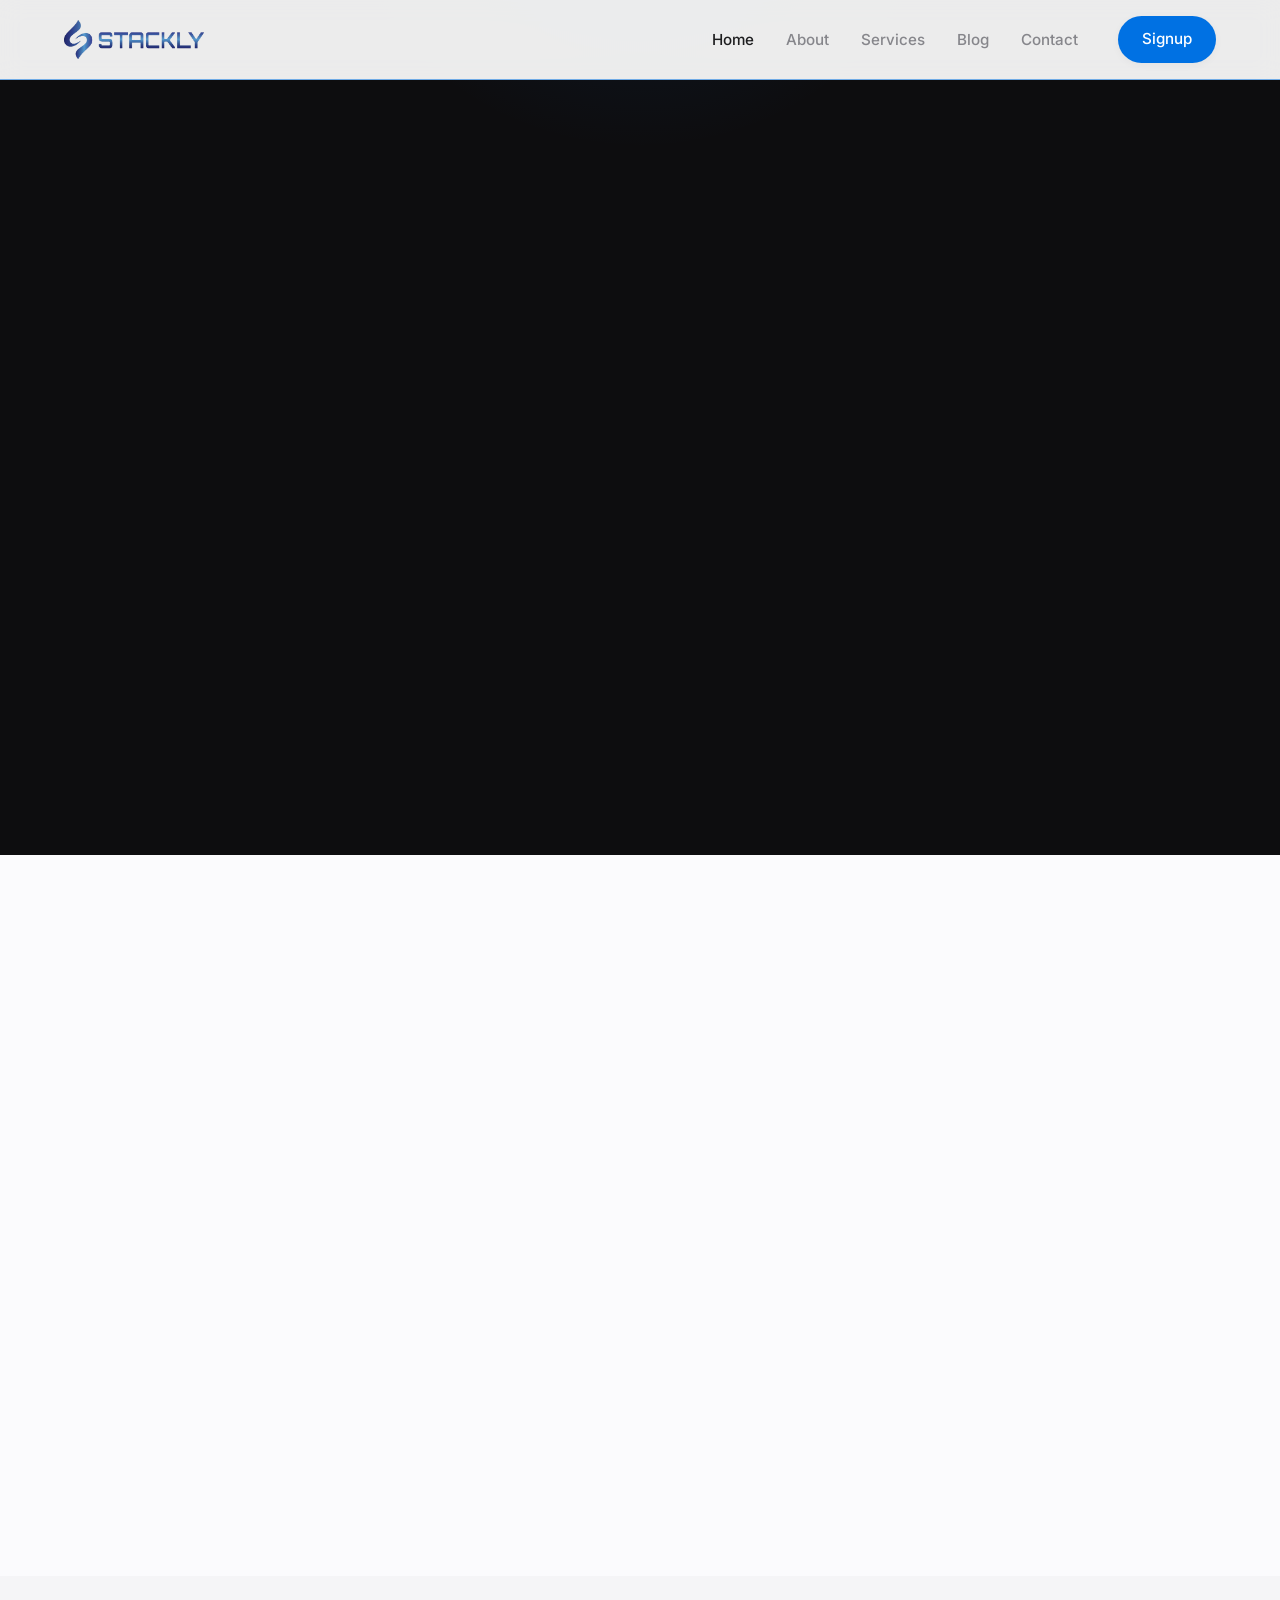
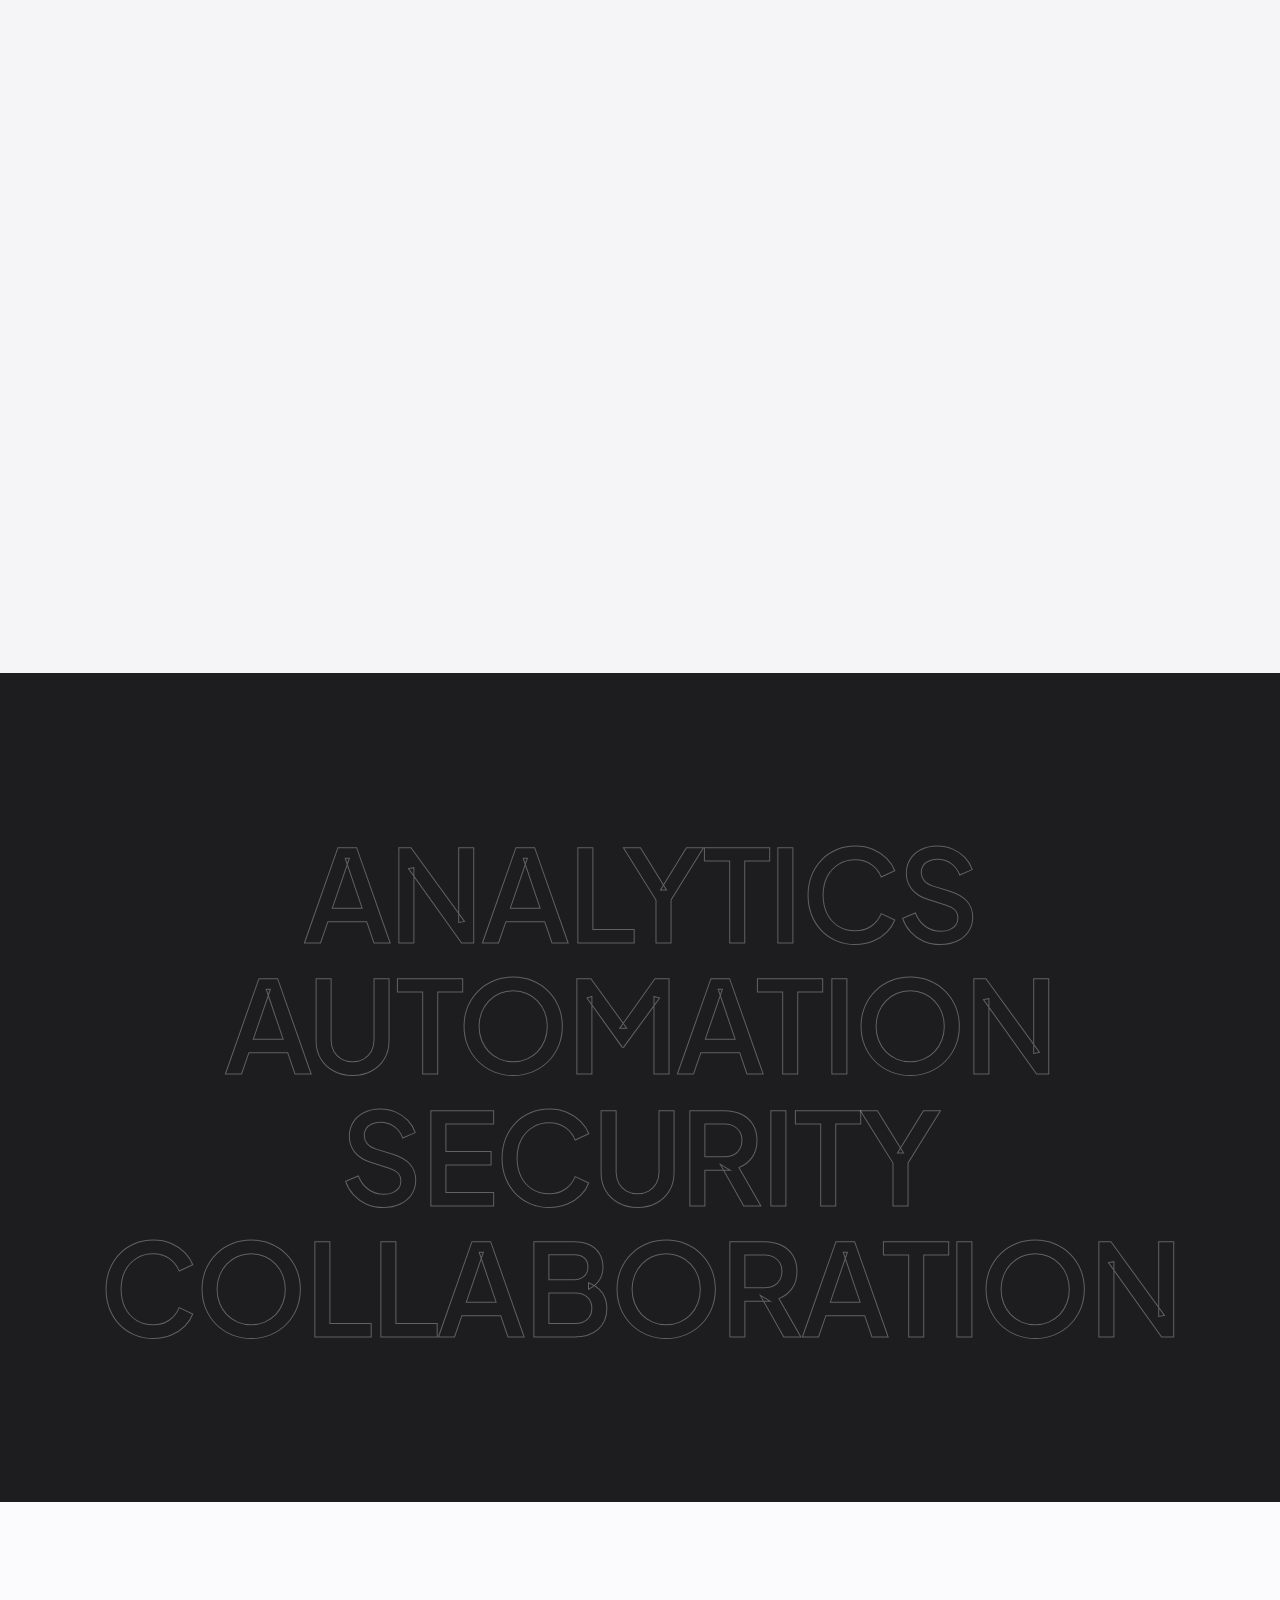
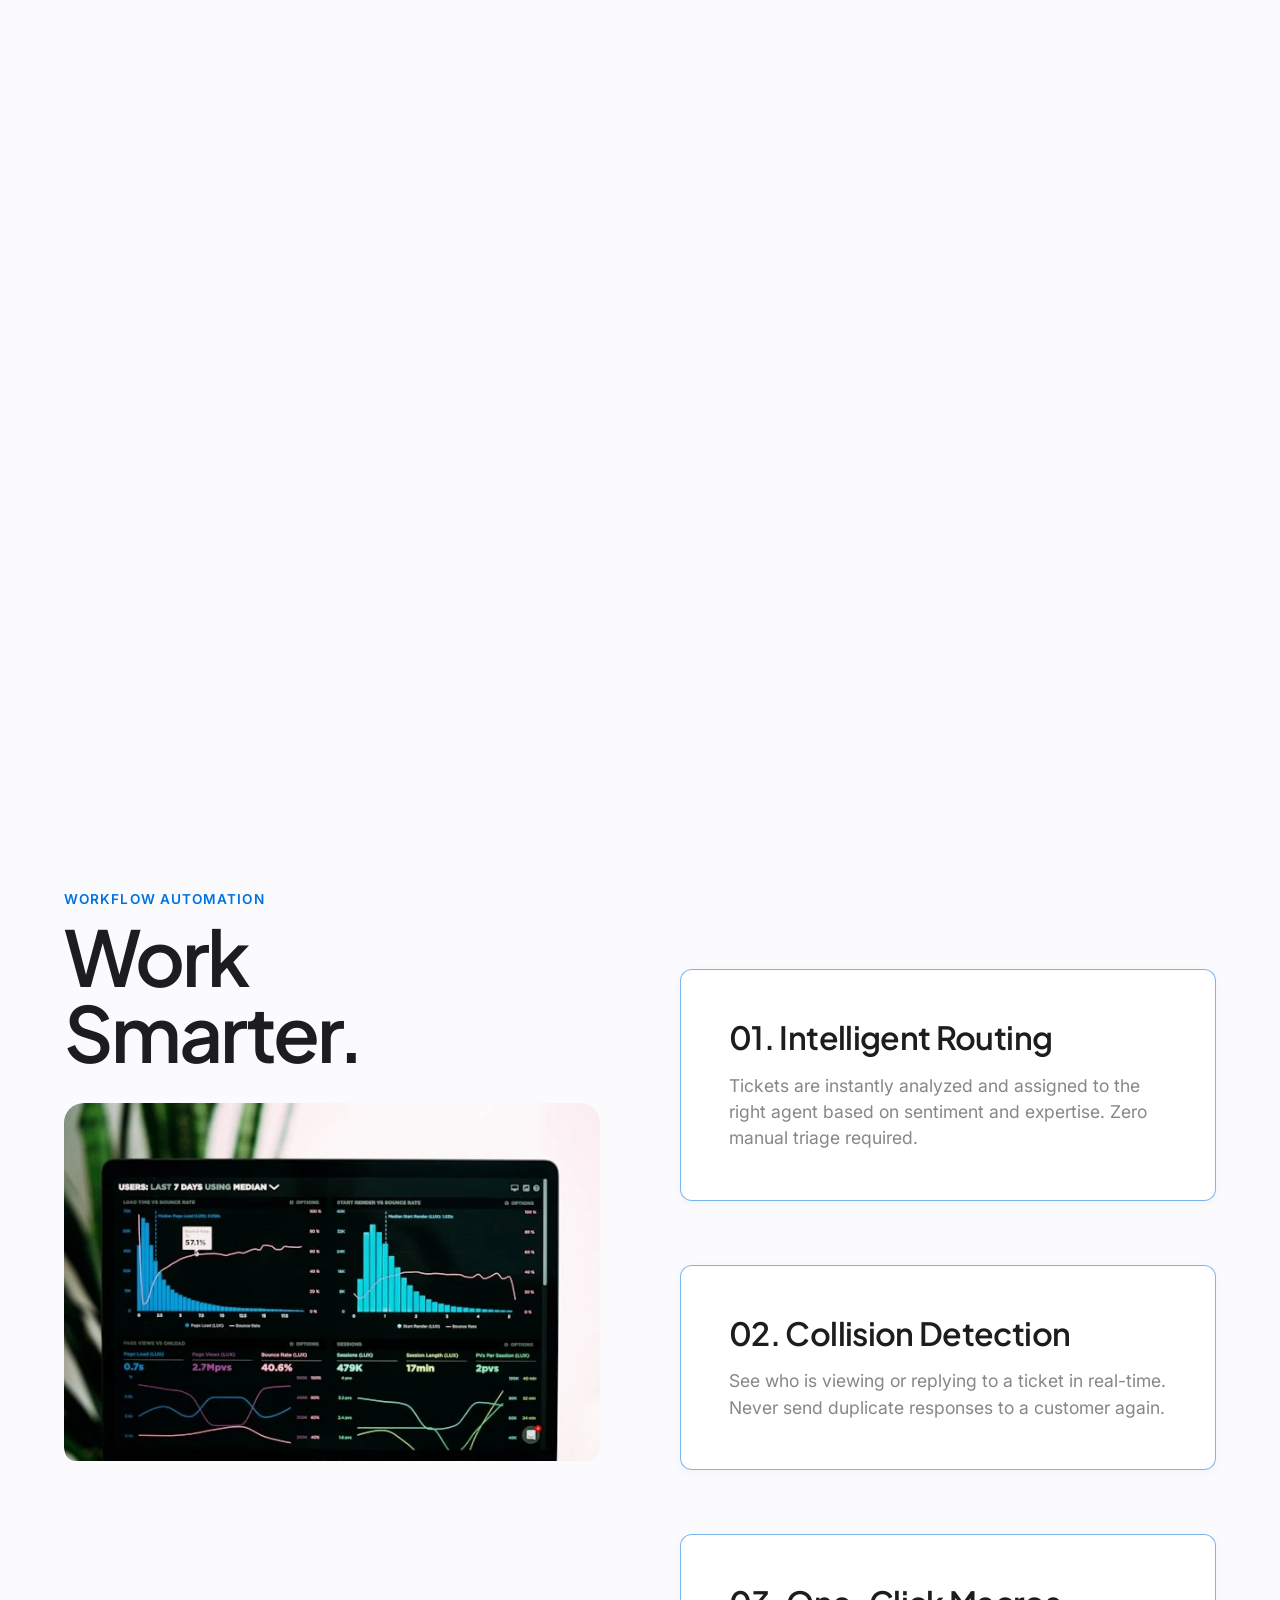
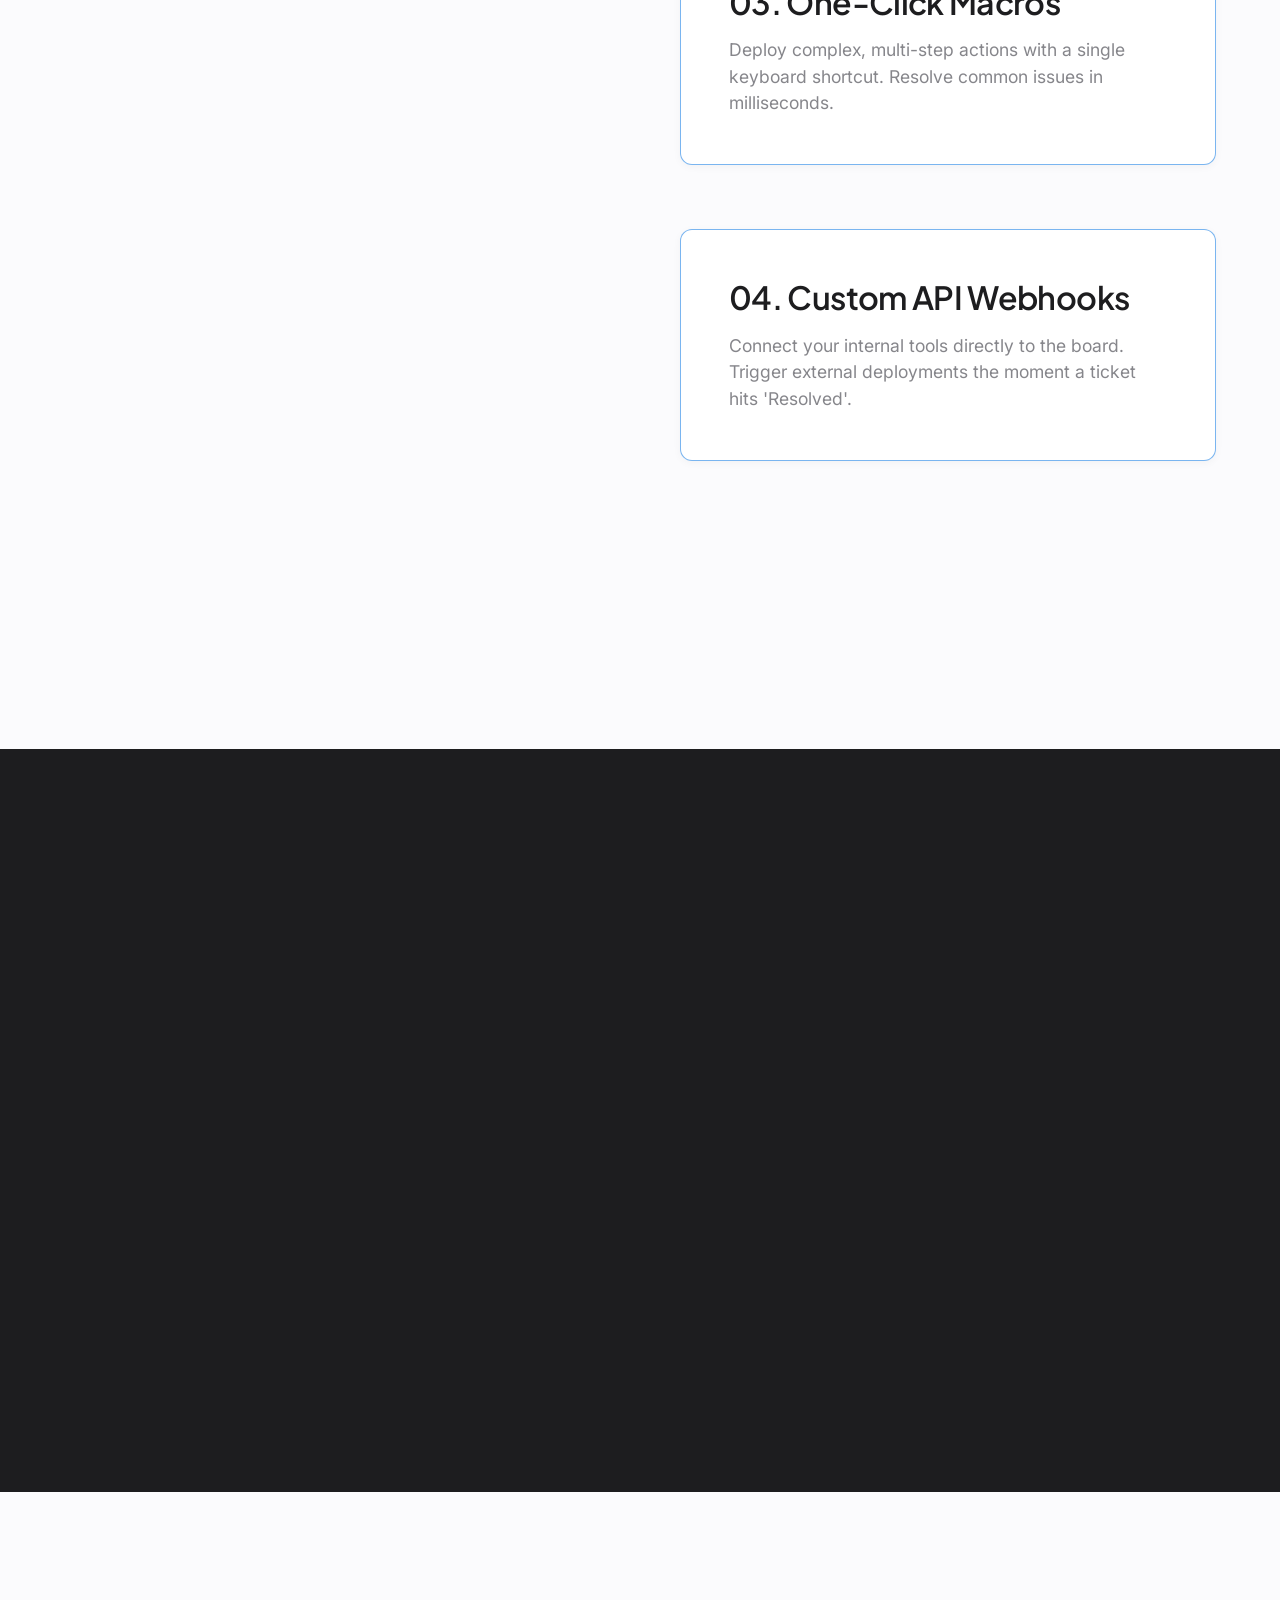
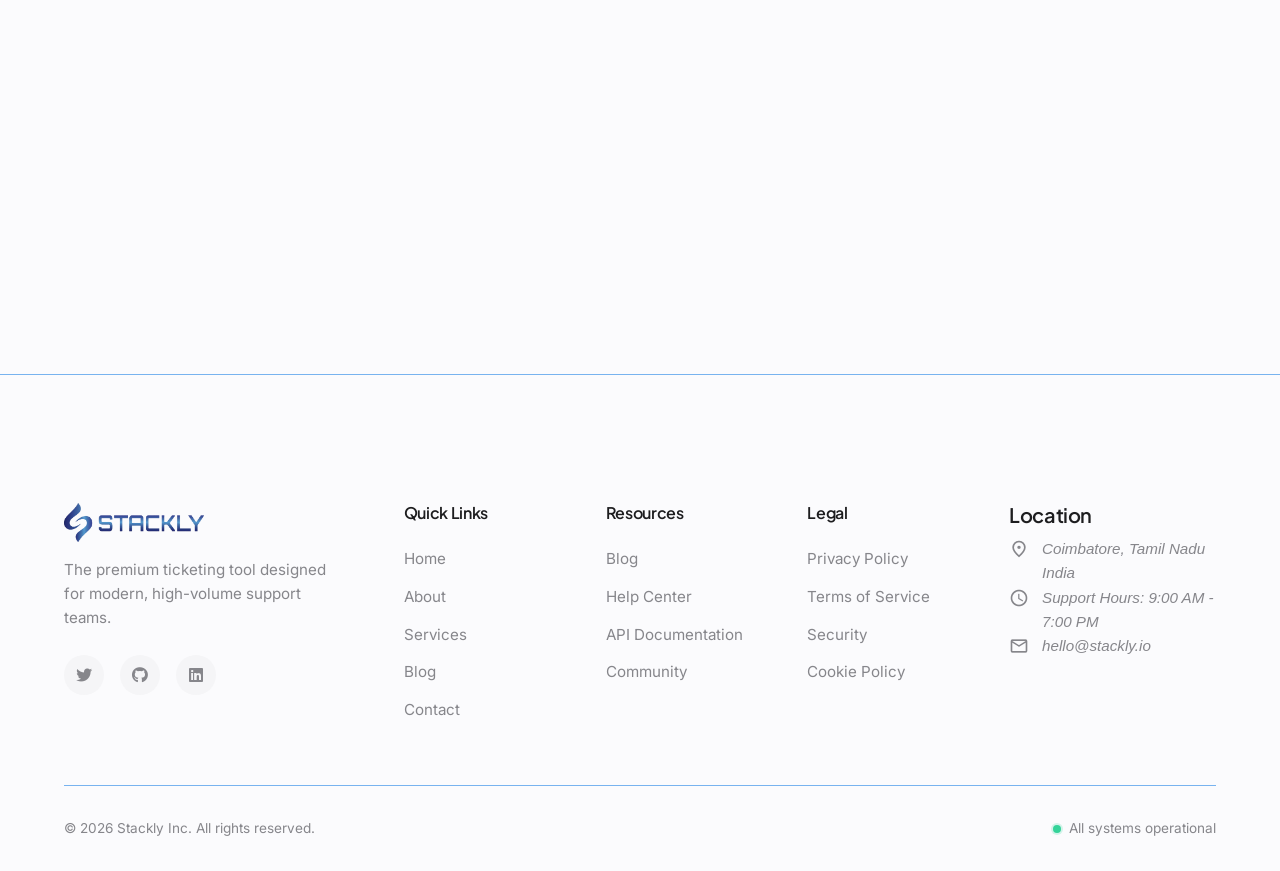
==== commit 794f603c: "Rectified bugs" ====
--- a/index.html
+++ b/index.html
@@ -577,9 +577,9 @@
         <div class="footer-container">
             <div class="footer-grid">
                 <div class="footer-brand">
-                    <a href="index.html" class="logo"> <img src="./assets/Stackly-logo-Blue.webp" alt="Logo"
-                            loading="lazy">
-                        </span></a>
+                    <a href="index.html" class="logo">
+                        <img src="./assets/Stackly-logo-Blue.webp" alt="Logo" loading="lazy">
+                    </a>
                     <p>The premium ticketing tool designed for modern, high-volume support teams.</p>
                     <div class="social-links">
                         <a href="404page.html"><i class="fa-brands fa-twitter"></i></a>
@@ -587,6 +587,7 @@
                         <a href="404page.html"><i class="fa-brands fa-linkedin"></i></a>
                     </div>
                 </div>
+
                 <div class="footer-links">
                     <h4>Quick Links</h4>
                     <ul>
@@ -597,6 +598,7 @@
                         <li><a href="contact.html">Contact</a></li>
                     </ul>
                 </div>
+
                 <div class="footer-links">
                     <h4>Resources</h4>
                     <ul>
@@ -606,6 +608,7 @@
                         <li><a href="404page.html">Community</a></li>
                     </ul>
                 </div>
+
                 <div class="footer-links">
                     <h4>Legal</h4>
                     <ul>
@@ -614,6 +617,24 @@
                         <li><a href="404page.html">Security</a></li>
                         <li><a href="404page.html">Cookie Policy</a></li>
                     </ul>
+                </div>
+
+                <div class="footer-location">
+                    <h4>Location</h4>
+                    <address class="location-details">
+                        <p>
+                            <span class="material-icons-outlined icon">place</span>
+                            <span class="text">Coimbatore, Tamil Nadu<br>India</span>
+                        </p>
+                        <p class="contact-time">
+                            <span class="material-icons-outlined icon">schedule</span>
+                            <span class="text">Support Hours: 9:00 AM - 7:00 PM</span>
+                        </p>
+                        <a href="mailto:hello@stackly.io">
+                            <span class="material-icons-outlined icon">mail</span>
+                            <span class="text">hello@stackly.io</span>
+                        </a>
+                    </address>
                 </div>
             </div>
 
--- a/shared.css
+++ b/shared.css
@@ -64,10 +64,6 @@
     line-height: 1.5;
     overflow-x: hidden;
 }
-
-/* =========================================
-   CUSTOM SCROLLBAR
-   ========================================= */
 
 html {
     scrollbar-width: thin;
@@ -171,9 +167,6 @@
     color: var(--color-brand-hover);
 }
 
-/* =========================================
-   4. LAYOUT & BACKGROUND UTILITIES
-   ========================================= */
 .section-main {
     background-color: var(--bg-main);
     padding: 4rem 5%;
@@ -199,11 +192,6 @@
 .section-dark p {
     color: var(--text-inverse);
 }
-
-/* =========================================
-   5. COMPONENT UTILITIES (Buttons, Cards, Img)
-   ========================================= */
-
 
 .img-fluid {
     max-width: 100%;
@@ -309,9 +297,6 @@
     border-color: rgba(0, 0, 0, 0.08);
 }
 
-/* =========================================
-   6. SECTION HEADINGS
-   ========================================= */
 .section-heading {
     margin-bottom: 2.5rem;
     max-width: 800px;
@@ -346,26 +331,15 @@
     line-height: 1.6;
 }
 
-
-
-
-
-
-
 .section-dark .heading-overline {
     color: #66b2ff;
-
 }
 
 .section-dark .heading-desc {
     color: #a1a1a6;
-
-}
-
-
-/* =========================================
-   7. CHIPS / TAGS
-   ========================================= */
+}
+
+
 .chip {
     display: inline-flex;
     align-items: center;
@@ -432,11 +406,6 @@
     border: 1px solid var(--text-secondary);
 }
 
-/* =========================================
-   8. TEXT HIGHLIGHT UTILITIES
-   ========================================= */
-
-
 .text-highlight {
     background-color: rgba(0, 113, 227, 0.12);
 
@@ -465,10 +434,6 @@
 
 }
 
-/* ===================================
-   HEADER
-=================================== */
-
 .header {
     position: fixed;
     top: 0;
@@ -566,7 +531,7 @@
 
 }
 
-/* ========= MOBILE ========= */
+ 
 
 @media(max-width:768px) {
 
@@ -786,9 +751,6 @@
     font-size: 0.95rem;
 }
 
-/* =========================================
-   CALL TO ACTION (CTA) SECTION
-   ========================================= */
 .cta-wrapper {
     max-width: 1200px;
     margin: 0 auto;
@@ -864,9 +826,6 @@
     right: -50px;
 }
 
-/* =========================================
-   FOOTER
-   ========================================= */
 .footer {
     background-color: var(--bg-main);
     padding: 6rem 5% 2rem;
@@ -884,7 +843,7 @@
 
 .footer-grid {
     display: grid;
-    grid-template-columns: 2fr 1fr 1fr 1fr;
+    grid-template-columns: 2fr 1fr 1fr 1fr 1.5fr;
     gap: 4rem;
     margin-bottom: 4rem;
 }
@@ -968,6 +927,41 @@
     box-shadow: 0 0 0 2px rgba(52, 211, 153, 0.2);
 }
 
+ 
+.location-details p,
+.location-details a {
+    display: flex;
+    align-items: flex-start;
+     
+    gap: 0.8rem;
+    color: var(--text-secondary);
+    font-size: 0.95rem;
+    line-height: 1.6;
+    margin: 0;
+    text-decoration: none;
+}
+
+.location-details a {
+    transition: color var(--transition-fast);
+}
+
+.location-details a:hover {
+    color: var(--color-brand);
+}
+
+.location-details a:hover .icon {
+    color: var(--color-brand);
+     
+}
+
+ 
+.location-details .icon {
+    font-size: 1.25rem;
+     
+    margin-top: 2px;
+    color: var(--text-secondary);
+    transition: color var(--transition-fast);
+}
 
 @media (max-width: 991px) {
     .footer-grid {
@@ -1010,9 +1004,6 @@
 }
 
 
-/* =========================================
-   LENIS SMOOTH SCROLL BASE
-   ========================================= */
 html.lenis,
 html.lenis body {
     height: auto;
--- a/style.css
+++ b/style.css
@@ -1,11 +1,8 @@
-/* =========================================
-   INTERACTIVE HERO SECTION (Dark Theme)
-   ========================================= */
 .hero-section {
     position: relative;
     padding: 8rem 5% 6rem;
     background-color: #0d0d0f;
-    
+
     color: var(--text-inverse);
     overflow: hidden;
     display: flex;
@@ -34,7 +31,7 @@
     z-index: 1;
     width: 100%;
     max-width: 1200px;
-    
+
     display: flex;
     gap: 20px;
 }
@@ -49,7 +46,7 @@
     line-height: 1.05;
     margin-bottom: 1.5rem;
     display: flex;
-    
+
     gap: 1rem;
     flex-wrap: wrap;
     color: var(--text-inverse);
@@ -59,7 +56,7 @@
     color: #a1a1a6;
     font-size: clamp(1.1rem, 2vw, 1.25rem);
     max-width: 650px;
-    
+
     margin: 20px 0;
 }
 
@@ -159,7 +156,7 @@
     width: 12px;
     height: 12px;
     background-color: #34d399;
-    
+
     border-radius: 50%;
     box-shadow: 0 0 0 0 rgba(52, 211, 153, 0.7);
     animation: pulse 2s infinite;
@@ -205,9 +202,6 @@
     }
 }
 
-/* =========================================
-   FEATURES / SERVICES GRID
-   ========================================= */
 .features-grid {
     display: grid;
     grid-template-columns: repeat(auto-fit, minmax(320px, 1fr));
@@ -223,7 +217,7 @@
     align-items: flex-start;
     padding: 2.5rem 2rem;
     height: 100%;
-    
+
 }
 
 
@@ -234,7 +228,7 @@
     width: 56px;
     height: 56px;
     background-color: rgba(0, 113, 227, 0.1);
-    
+
     color: var(--color-brand);
     border-radius: 16px;
     margin-bottom: 1.5rem;
@@ -262,7 +256,7 @@
     line-height: 1.6;
     margin-bottom: 2rem;
     flex-grow: 1;
-    
+
 }
 
 
@@ -282,7 +276,7 @@
 
 .feature-link:hover .material-icons-outlined {
     transform: translateX(4px);
-    
+
 }
 
 
@@ -297,9 +291,6 @@
     }
 }
 
-/* =========================================
-   ABOUT / OVERVIEW SECTION
-   ========================================= */
 .about-container {
     max-width: 1200px;
     margin: 0 auto;
@@ -346,7 +337,7 @@
     color: var(--color-brand);
     font-size: 1.4rem;
     flex-shrink: 0;
-    
+
     margin-top: 2px;
 }
 
@@ -360,7 +351,7 @@
     position: relative;
     border-radius: var(--radius-lg);
     border: 1px solid rgba(0, 0, 0, 0.05);
-    
+
 }
 
 
@@ -402,7 +393,7 @@
         gap: 3rem;
     }
 
-    
+
     .about-content {
         order: 1;
     }
@@ -410,7 +401,7 @@
     .about-visual {
         order: 2;
         padding-left: 1rem;
-        
+
     }
 
     .floating-stat-card {
@@ -419,9 +410,6 @@
     }
 }
 
-/* =========================================
-   BLOG / UPDATES SECTION
-   ========================================= */
 .blog-grid {
     display: grid;
     grid-template-columns: repeat(auto-fit, minmax(320px, 1fr));
@@ -433,9 +421,9 @@
 
 .blog-card {
     padding: 0;
-    
+
     overflow: hidden;
-    
+
     display: flex;
     flex-direction: column;
 }
@@ -457,7 +445,7 @@
 
 .blog-card:hover .blog-image {
     transform: scale(1.05);
-    
+
 }
 
 
@@ -466,7 +454,7 @@
     display: flex;
     flex-direction: column;
     flex-grow: 1;
-    
+
 }
 
 .blog-meta {
@@ -512,9 +500,6 @@
     }
 }
 
-/* =========================================
-   MODERN STICKY SCROLL 
-   ========================================= */
 .modern-sticky-section {
     padding: 8rem 5%;
     background-color: var(--bg-main);
@@ -528,13 +513,13 @@
     grid-template-columns: 1fr 1fr;
     gap: 5rem;
     align-items: start;
-    
+
 }
 
 .sticky-left {
     position: sticky;
     top: 120px;
-    
+
     height: calc(100vh - 150px);
     display: flex;
     flex-direction: column;
@@ -616,7 +601,7 @@
     position: relative;
     box-shadow: 0 20px 40px rgba(0, 0, 0, 0.3);
     min-height: 320px;
-    
+
     display: flex;
     flex-direction: column;
     justify-content: center;
@@ -769,10 +754,6 @@
         height: 50px;
     }
 }
-
-/* =========================================
-   PRICING SECTION
-   ========================================= */
 
 .billing-toggle-container {
     display: flex;
@@ -858,7 +839,7 @@
     max-width: 1100px;
     margin: 0 auto;
     align-items: center;
-    
+
 }
 
 .pricing-card {
@@ -979,9 +960,6 @@
     }
 }
 
-/* =========================================
-   HOVER-TO-REVEAL TYPOGRAPHY
-   ========================================= */
 .hover-reveal-section {
     padding: 10rem 5%;
     position: relative;
@@ -1027,18 +1005,18 @@
 
 .hover-image-cursor {
     position: fixed;
-    
+
     top: 0;
     left: 0;
     width: 350px;
     aspect-ratio: 4/3;
     pointer-events: none;
-    
+
     z-index: 1;
     opacity: 0;
     transform: translate(-50%, -50%) scale(0.8);
     transition: opacity 0.3s ease, transform 0.3s ease;
-    
+
     overflow: hidden;
     border-radius: var(--radius-md);
     box-shadow: 0 30px 60px rgba(0, 0, 0, 0.5);
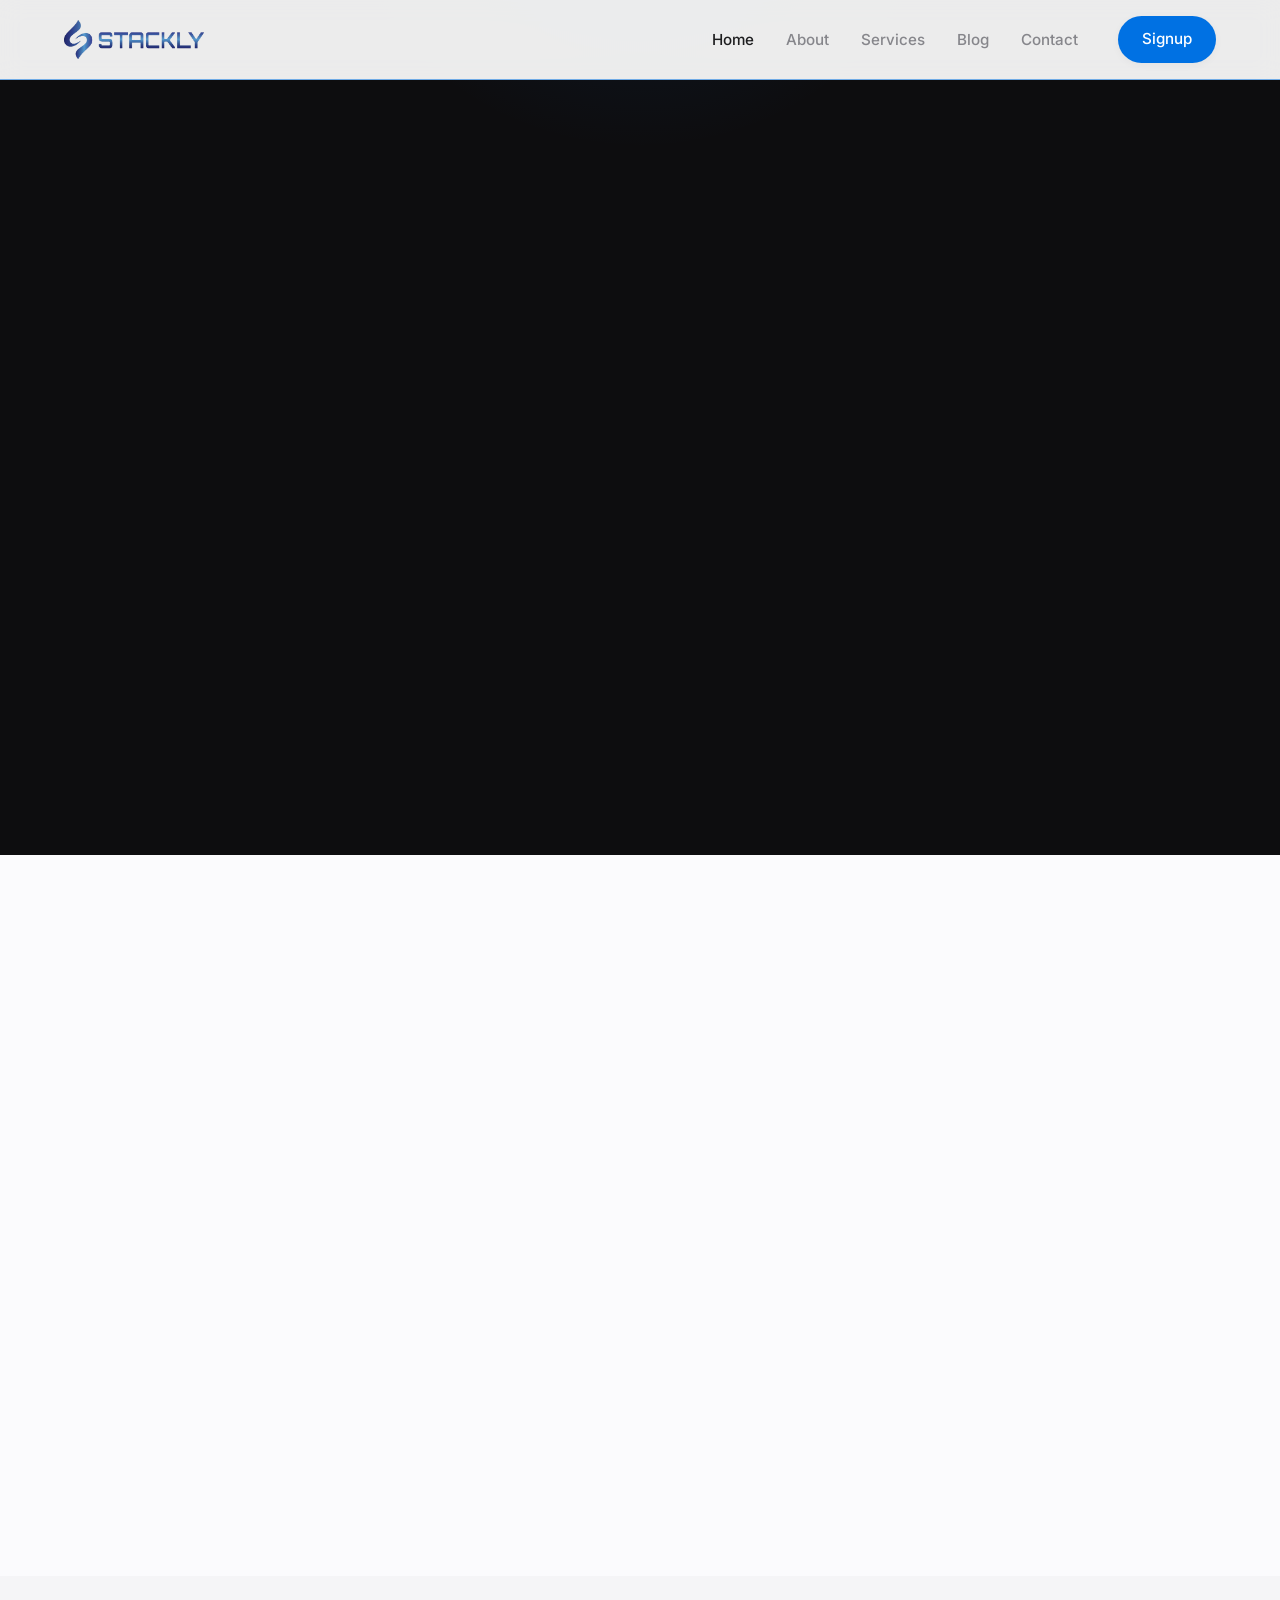
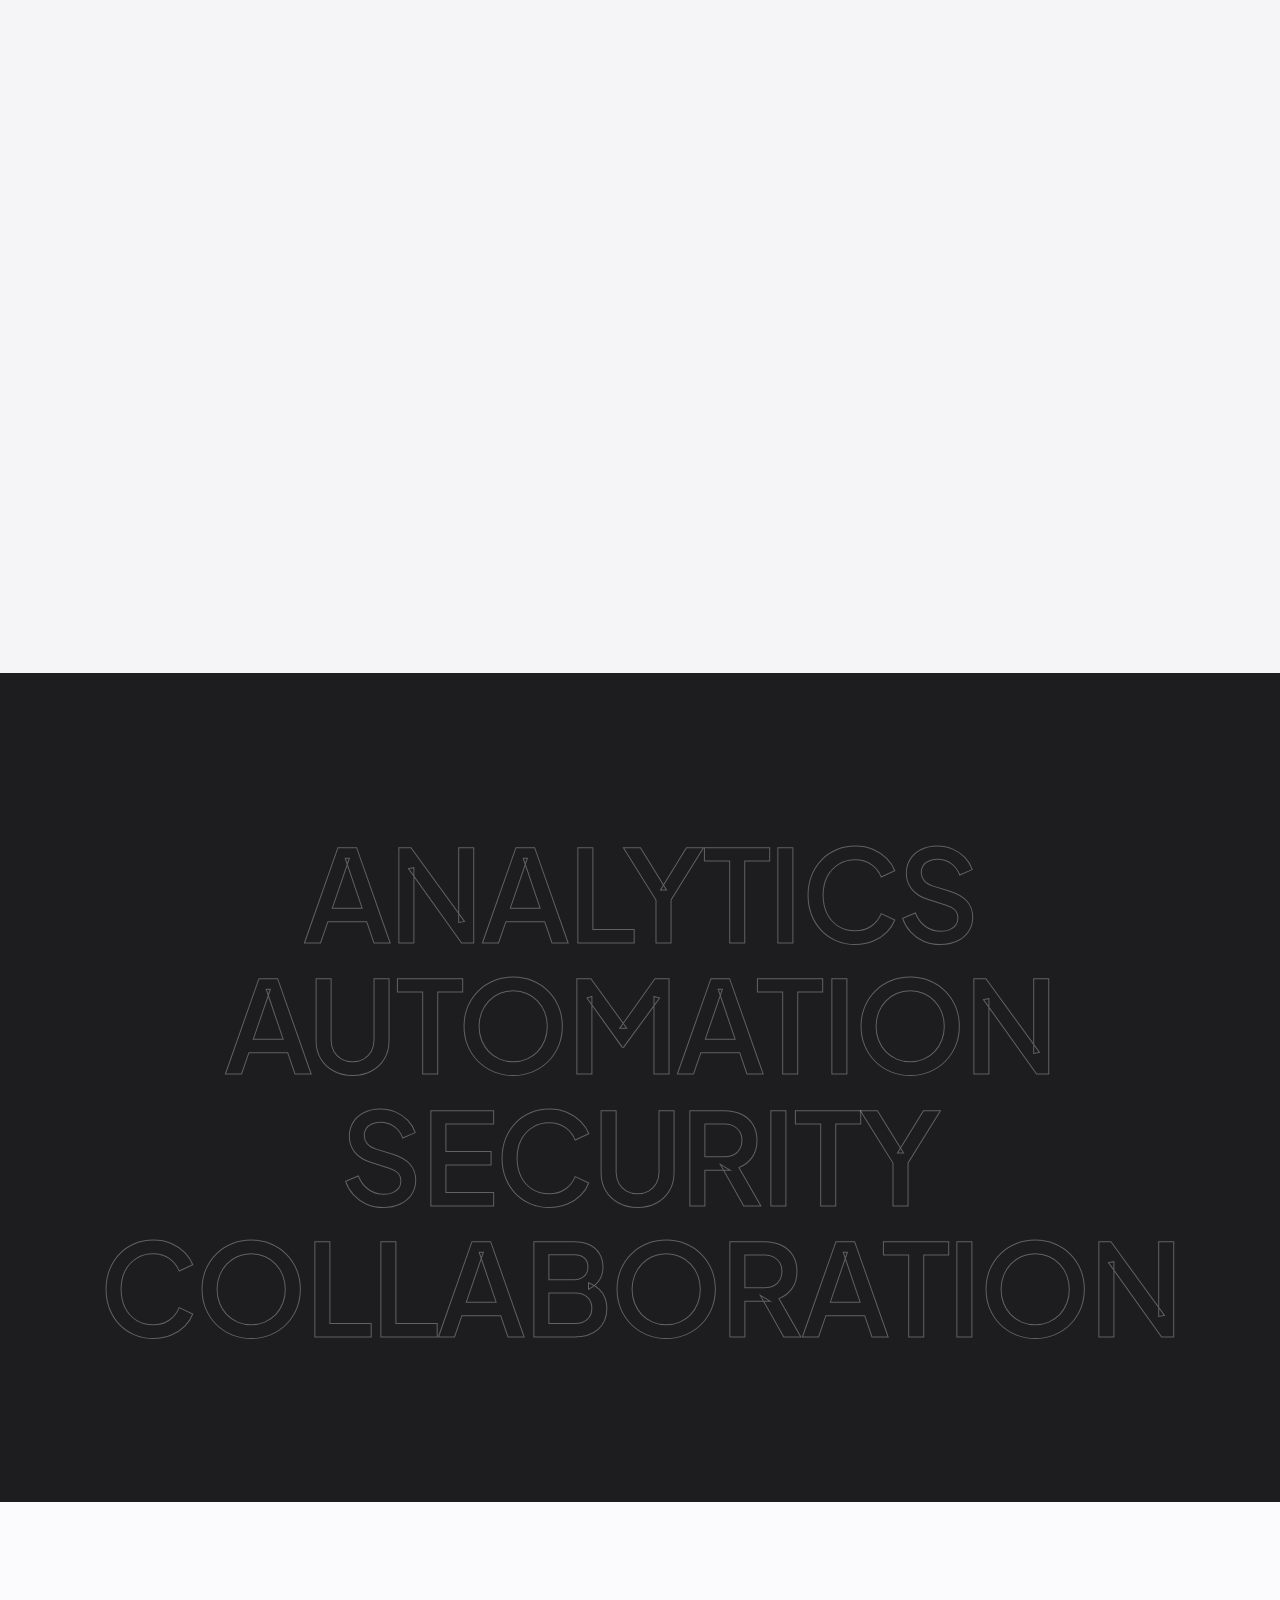
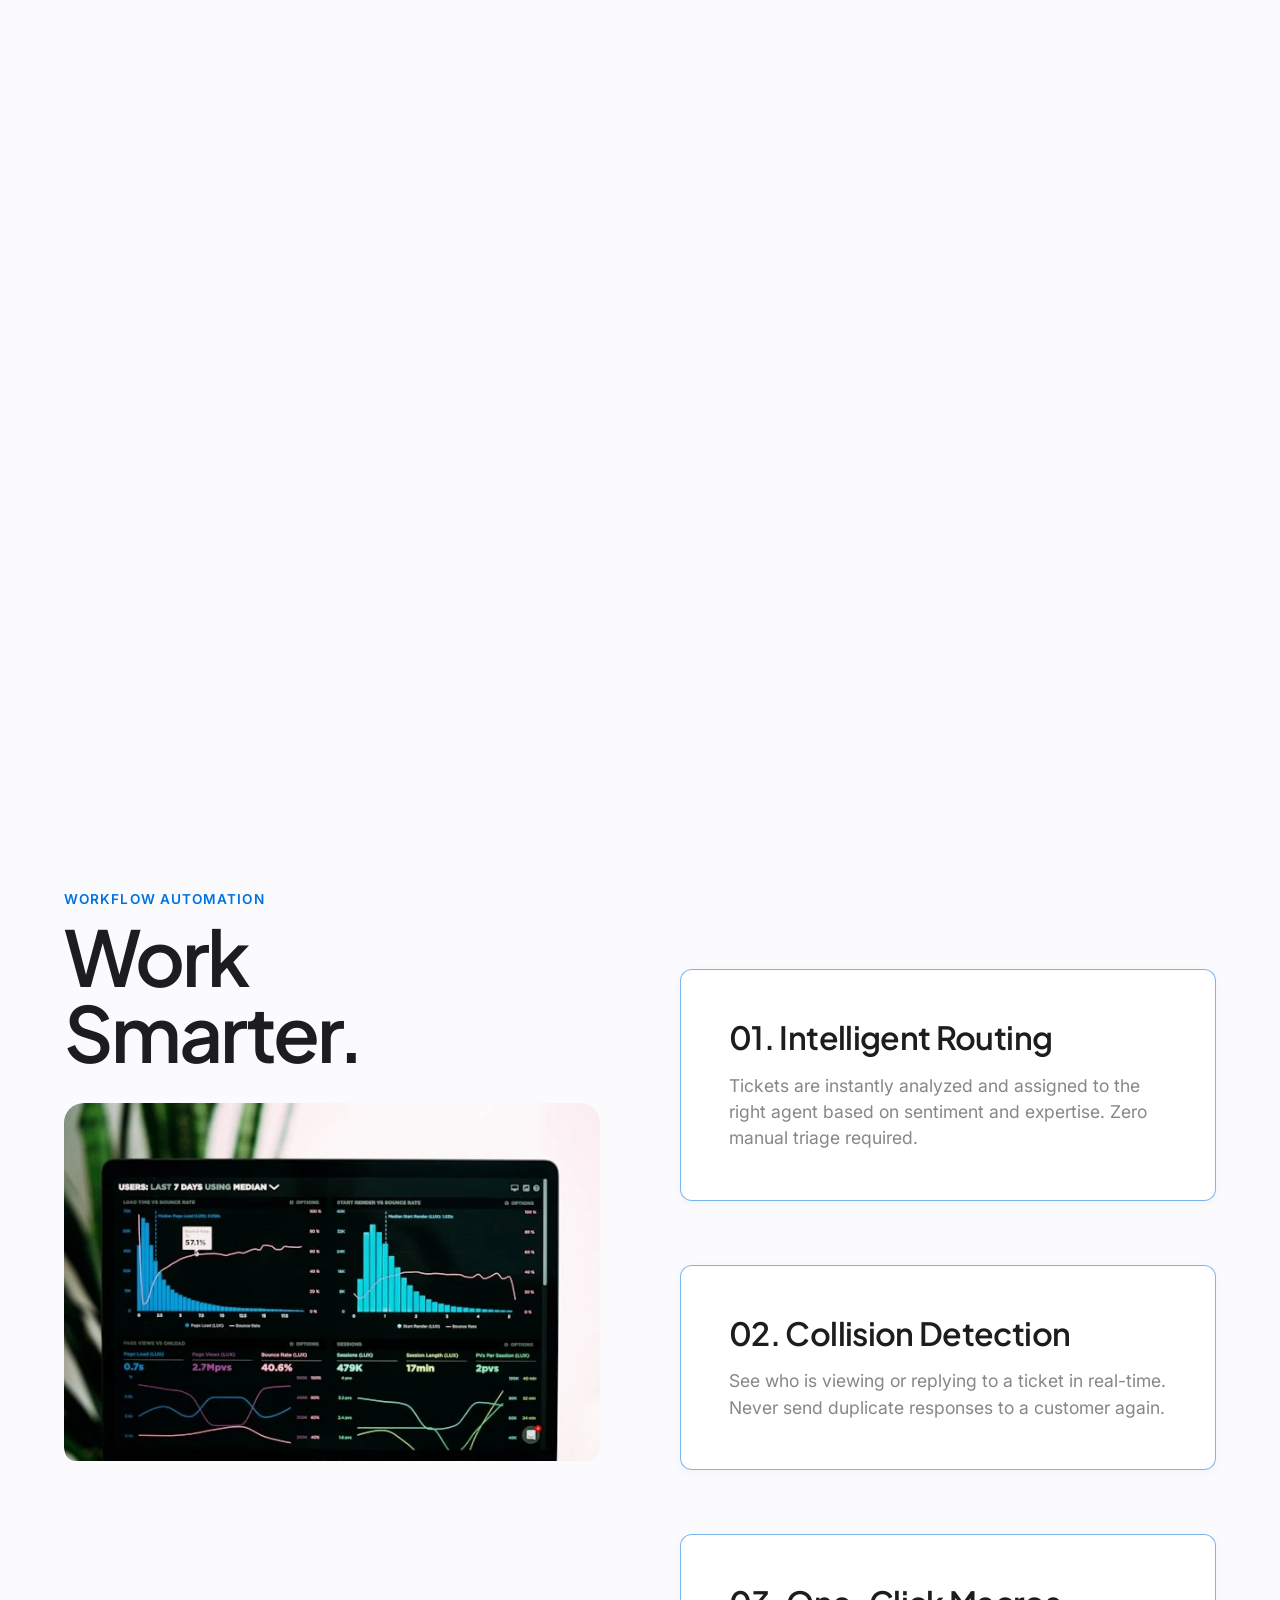
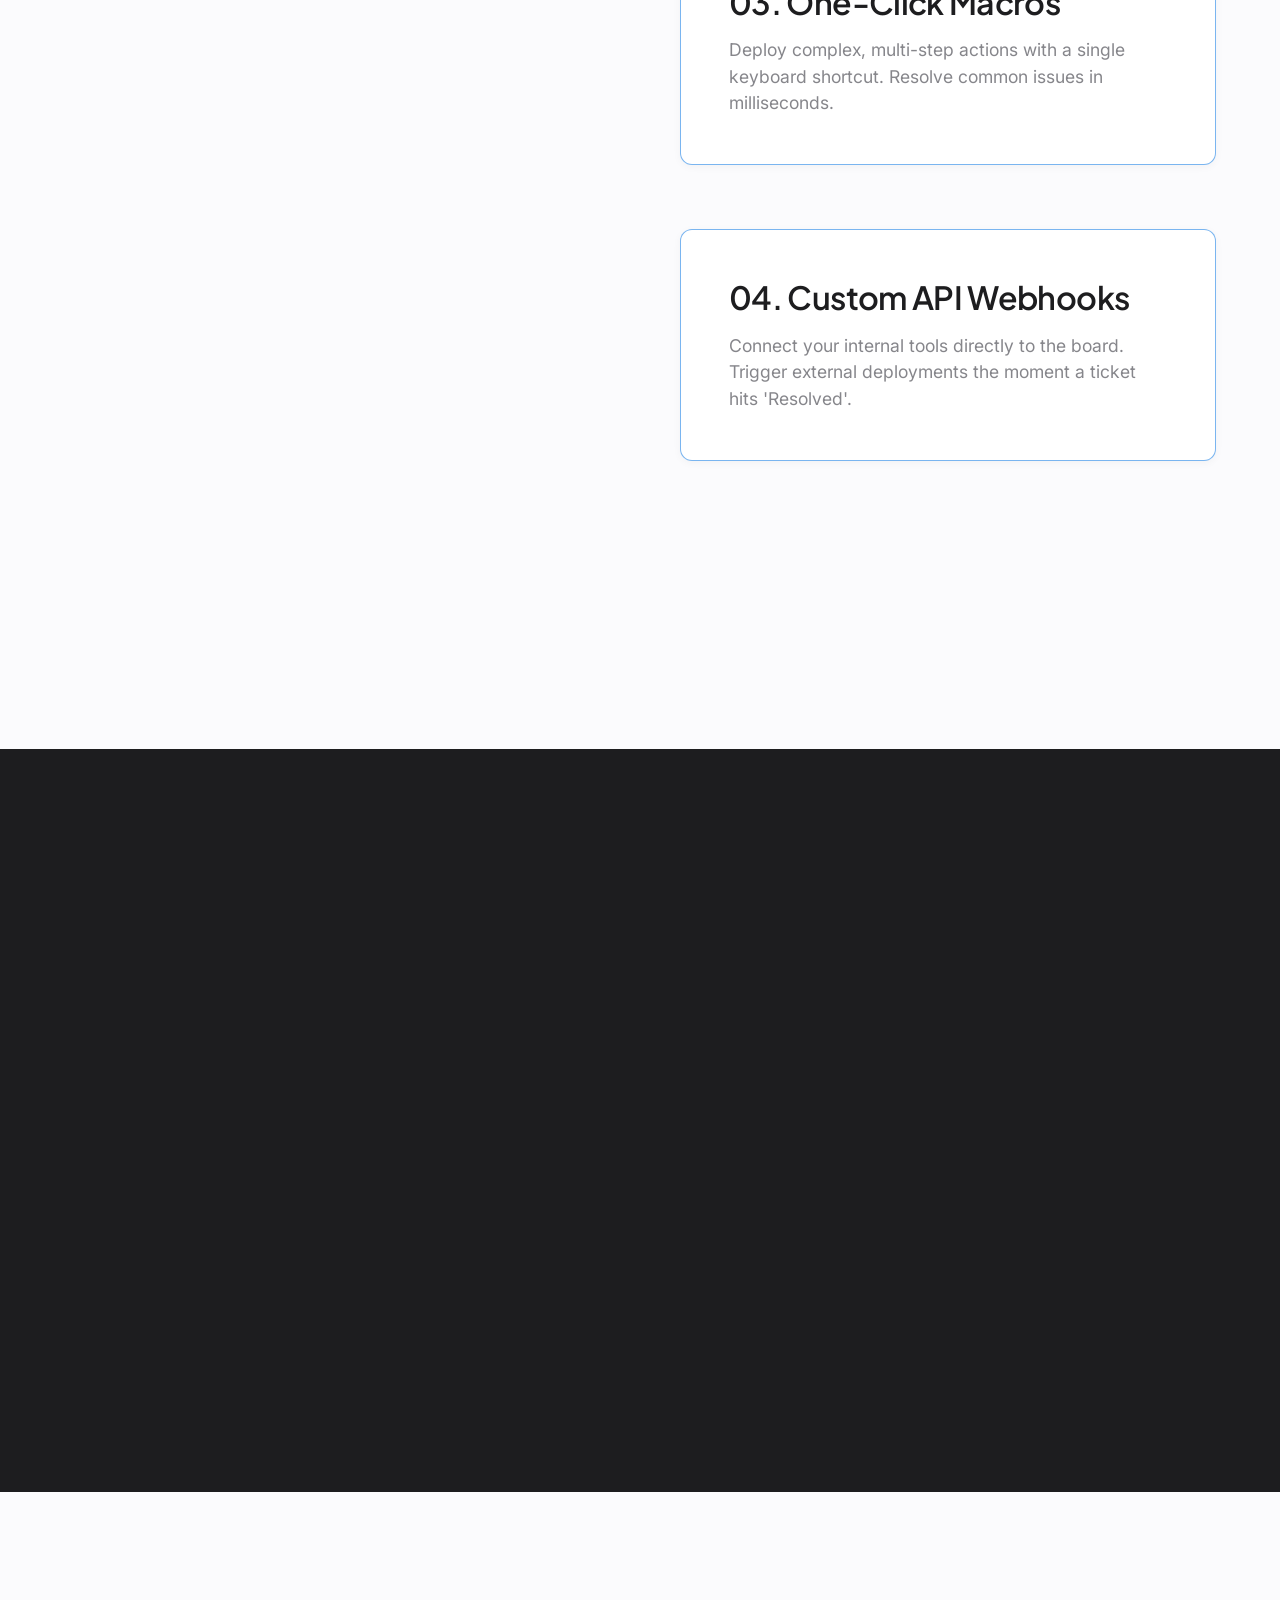
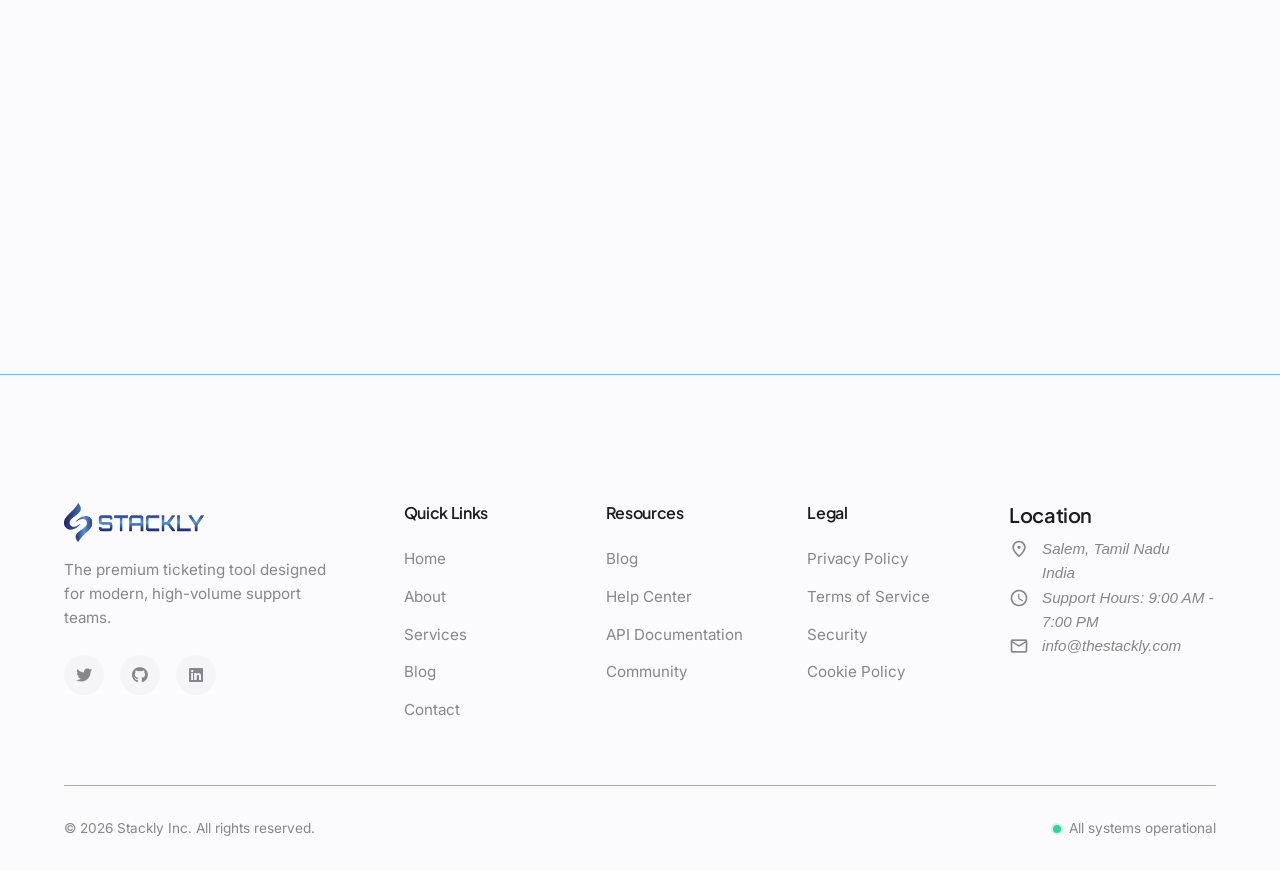
==== commit 797490b2: "Fixed Footer" ====
--- a/index.html
+++ b/index.html
@@ -624,7 +624,7 @@
                     <address class="location-details">
                         <p>
                             <span class="material-icons-outlined icon">place</span>
-                            <span class="text">Coimbatore, Tamil Nadu<br>India</span>
+                            <span class="text">Salem, Tamil Nadu<br>India</span>
                         </p>
                         <p class="contact-time">
                             <span class="material-icons-outlined icon">schedule</span>
@@ -632,7 +632,7 @@
                         </p>
                         <a href="mailto:hello@stackly.io">
                             <span class="material-icons-outlined icon">mail</span>
-                            <span class="text">hello@stackly.io</span>
+                            <span class="text">info@thestackly.com</span>
                         </a>
                     </address>
                 </div>
